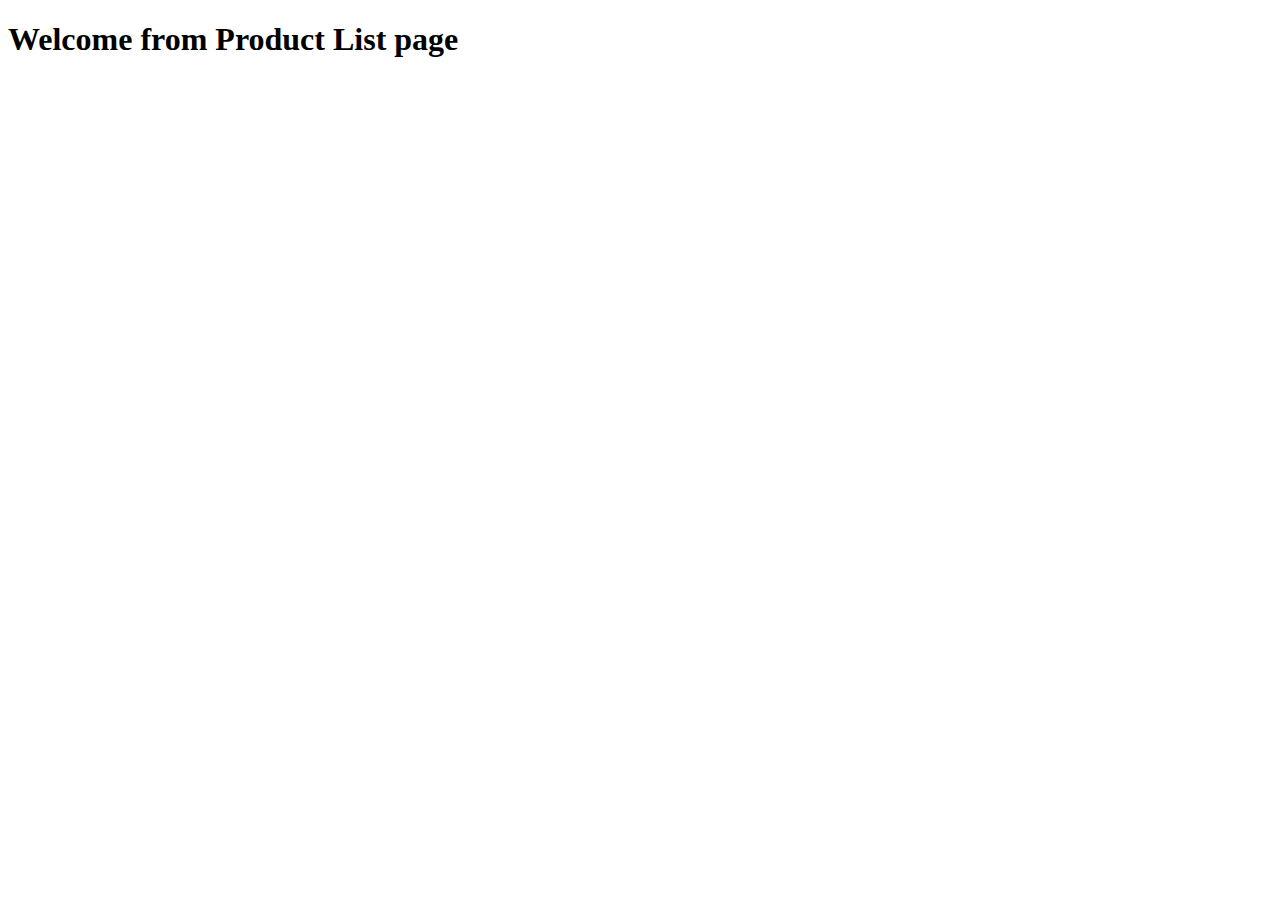
==== productList.html @ 2d3e5a82 "commit19" ====
<!DOCTYPE html>
<html lang="en">
  <head>
    <meta charset="UTF-8" />
    <meta name="viewport" content="width=device-width, initial-scale=1.0" />
    <title>Product List</title>
  </head>
  <body>
    <div>
      <h1>Welcome from Product List page</h1>
    </div>
  </body>
</html>
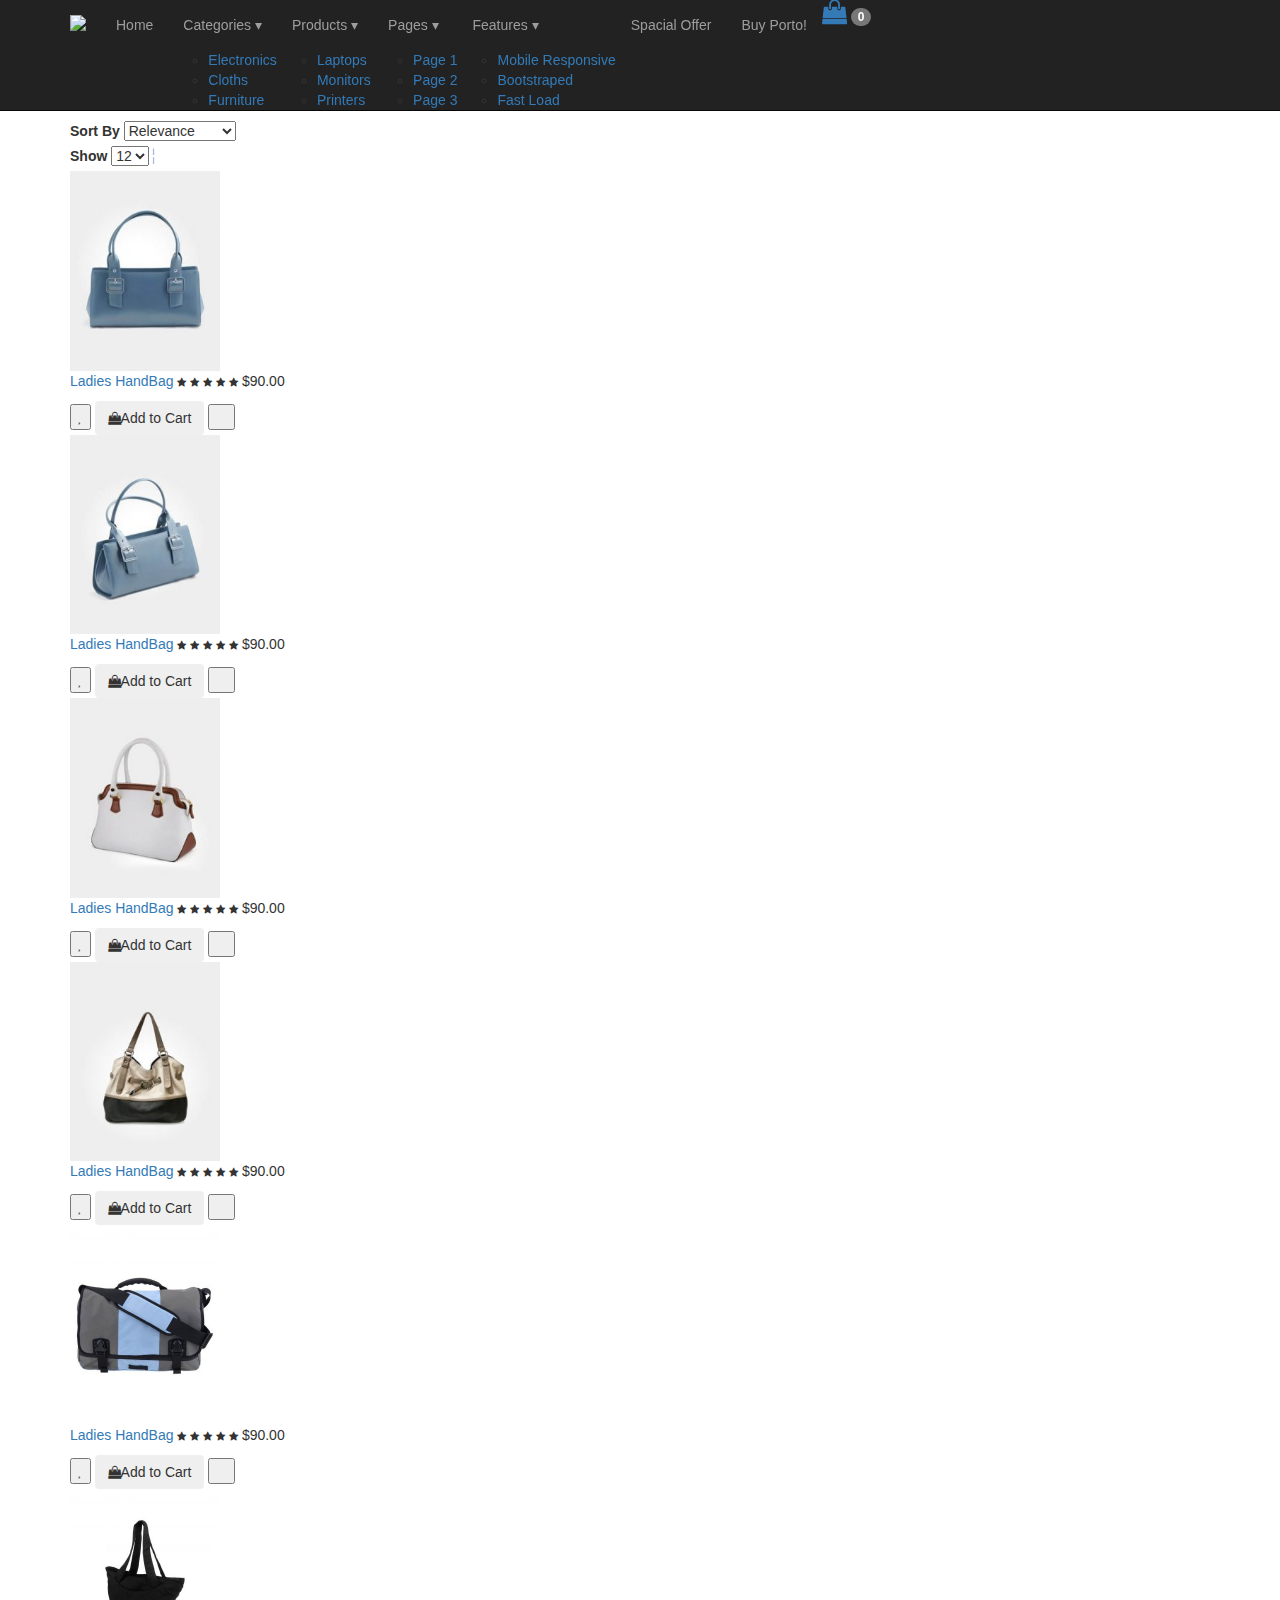
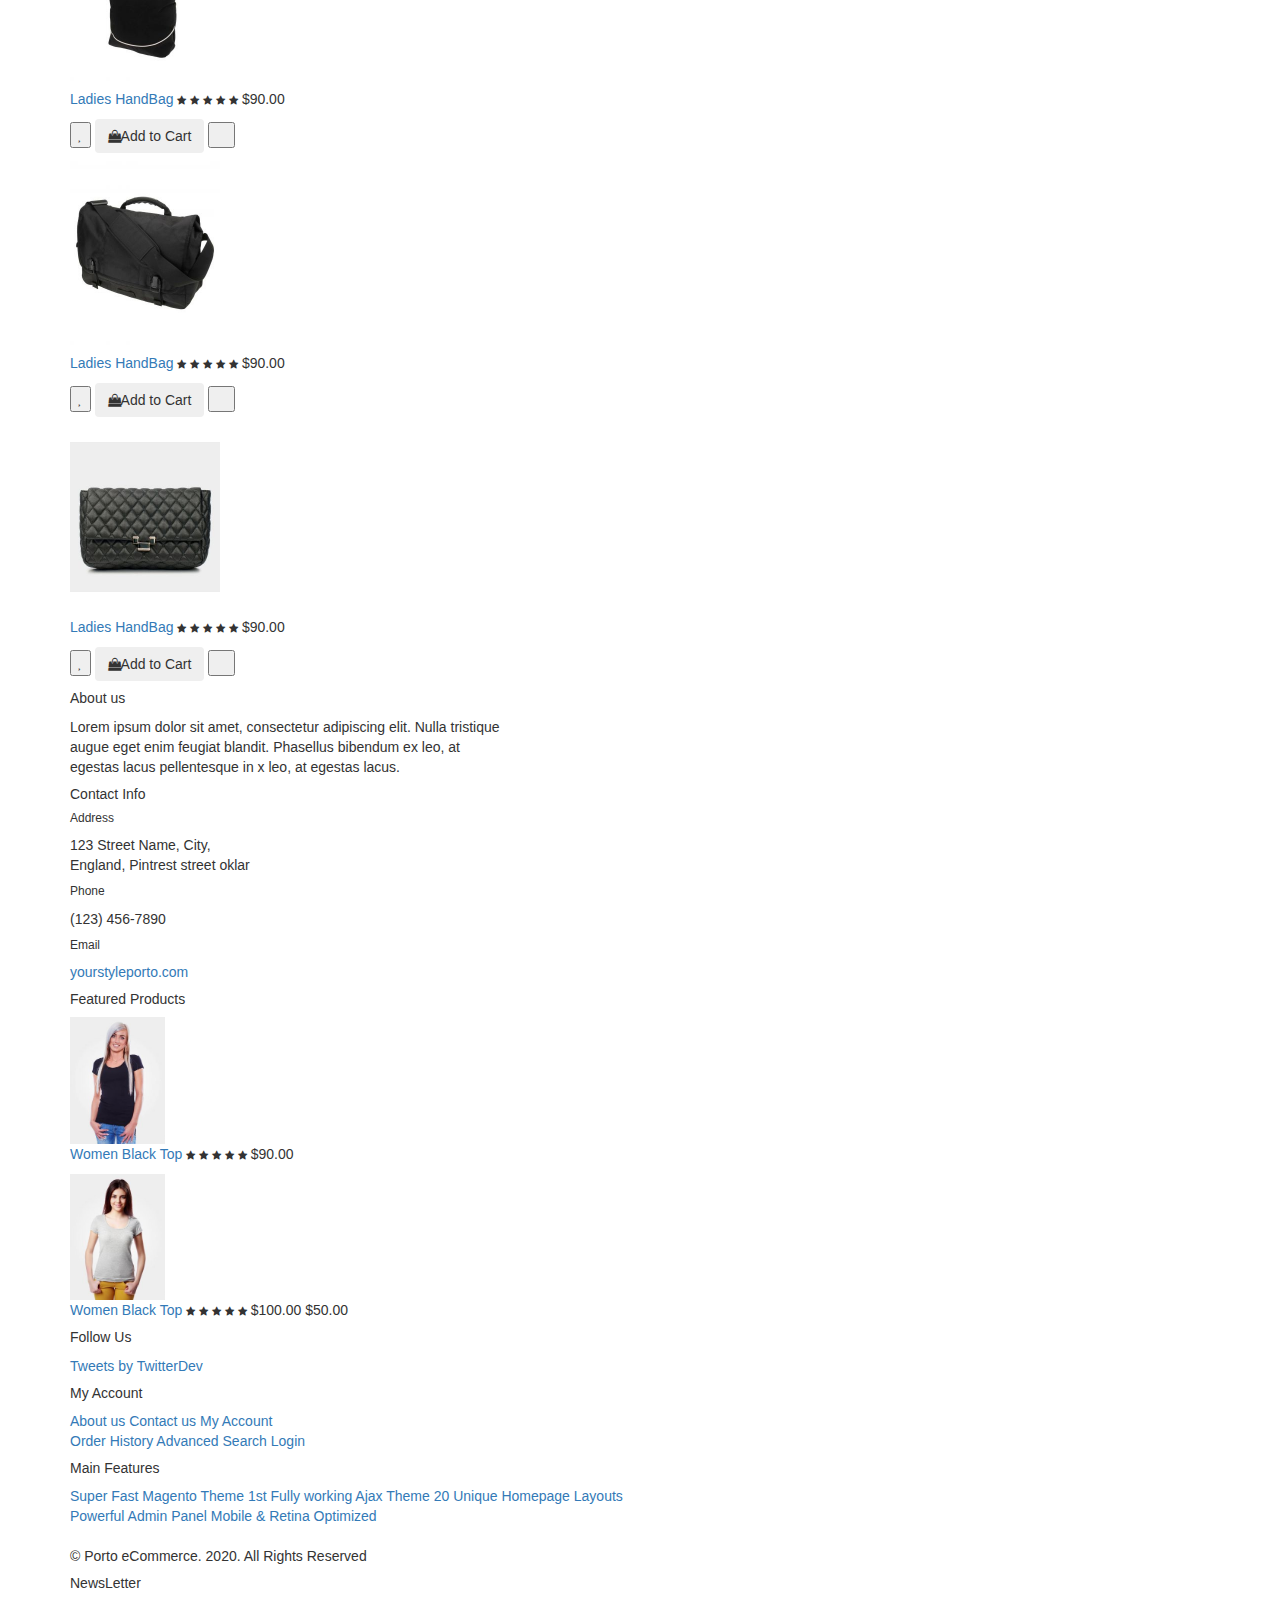
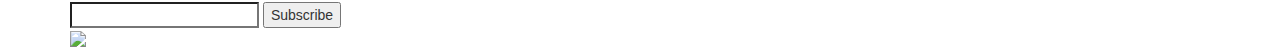
==== commit 37ff063b: "Commit34" ====
--- a/productList.html
+++ b/productList.html
@@ -4,10 +4,532 @@
     <meta charset="UTF-8" />
     <meta name="viewport" content="width=device-width, initial-scale=1.0" />
     <title>Product List</title>
+    <!--JQuery Plugin-->
+    <script src="https://ajax.googleapis.com/ajax/libs/jquery/3.5.1/jquery.min.js"></script>
+    <link
+      rel="stylesheet"
+      href="//code.jquery.com/ui/1.11.4/themes/smoothness/jquery-ui.css"
+    />
+
+    <!--Owl Carousel-->
+    <link
+      rel="stylesheet"
+      href="https://cdnjs.cloudflare.com/ajax/libs/OwlCarousel2/2.3.4/assets/owl.carousel.min.css"
+      integrity="sha512-tS3S5qG0BlhnQROyJXvNjeEM4UpMXHrQfTGmbQ1gKmelCxlSEBUaxhRBj/EFTzpbP4RVSrpEikbmdJobCvhE3g=="
+      crossorigin="anonymous"
+    />
+    <link
+      rel="stylesheet"
+      href="https://cdnjs.cloudflare.com/ajax/libs/OwlCarousel2/2.3.4/assets/owl.theme.default.min.css"
+      integrity="sha512-sMXtMNL1zRzolHYKEujM2AqCLUR9F2C4/05cdbxjjLSRvMQIciEPCQZo++nk7go3BtSuK9kfa/s+a4f4i5pLkw=="
+      crossorigin="anonymous"
+    />
+
+    <!--Carousel Plugin-->
+    <link
+      rel="stylesheet"
+      href="https://maxcdn.bootstrapcdn.com/bootstrap/3.4.1/css/bootstrap.min.css"
+    />
+    <script src="https://ajax.googleapis.com/ajax/libs/jquery/3.5.1/jquery.min.js"></script>
+    <script src="https://maxcdn.bootstrapcdn.com/bootstrap/3.4.1/js/bootstrap.min.js"></script>
+
+    <!--Google Fonts-->
+    <link
+      href="https://fonts.googleapis.com/css?family=Secular One"
+      rel="stylesheet"
+    />
+
+    <!--Fontawesome icons plugin-->
+    <link
+      rel="stylesheet"
+      href="https://cdnjs.cloudflare.com/ajax/libs/font-awesome/4.7.0/css/font-awesome.min.css"
+    />
+    <script src="https://kit.fontawesome.com/a076d05399.js"></script>
+
+    <!--External Stylesheet-->
+    <link rel="stylesheet" href="./CSS/ProductList.css" />
   </head>
   <body>
-    <div>
-      <h1>Welcome from Product List page</h1>
+    <div class="main">
+      <nav class="navbar navbar-inverse navbar-fixed-top">
+        <div class="container">
+          <div class="navbar-header">
+            <button
+              type="button"
+              class="navbar-toggle"
+              data-toggle="collapse"
+              data-target="#myNavbar"
+            >
+              <span class="icon-bar"></span>
+              <span class="icon-bar"></span>
+              <span class="icon-bar"></span>
+            </button>
+            <a class="navbar-brand" href="index.html"
+              ><img src="./Images/Logo2.png" style="height: 25px"
+            /></a>
+          </div>
+          <div class="collapse navbar-collapse" id="myNavbar">
+            <ul class="nav navbar-nav">
+              <li><a href="#">Home</a></li>
+              <li>
+                <a href="#">Categories ▾</a>
+                <ul class="dropdown">
+                  <li><a href="#">Electronics</a></li>
+                  <li><a href="#">Cloths</a></li>
+                  <li><a href="#">Furniture</a></li>
+                </ul>
+              </li>
+              <li>
+                <a href="#">Products ▾</a>
+                <ul class="dropdown">
+                  <li><a href="#">Laptops</a></li>
+                  <li><a href="#">Monitors</a></li>
+                  <li><a href="#">Printers</a></li>
+                </ul>
+              </li>
+              <li>
+                <a href="#">Pages ▾</a>
+                <ul class="dropdown">
+                  <li><a href="#">Page 1</a></li>
+                  <li><a href="#">Page 2</a></li>
+                  <li><a href="#">Page 3</a></li>
+                </ul>
+              </li>
+              <li>
+                <a href="#">Features ▾</a>
+                <ul class="dropdown">
+                  <li><a href="#">Mobile Responsive</a></li>
+                  <li><a href="#">Bootstraped</a></li>
+                  <li><a href="#">Fast Load</a></li>
+                </ul>
+              </li>
+              <li><a href="#">Spacial Offer</a></li>
+              <li><a href="#">Buy Porto!</a></li>
+            </ul>
+            <a href="#" class="notification">
+              <i class="fa fa-shopping-bag" style="font-size: 25px"></i>
+              <span class="badge badge-pill badge-danger">0</span>
+            </a>
+          </div>
+        </div>
+      </nav>
+      <div class="container main-content">
+        <div class="sticky-top filter">
+          <div>
+            <h5>Now Shopping By</h5>
+          </div>
+          <div class="HR"></div>
+          <div>
+            <ul>
+              <li>
+                <a class="collapsed card-link card-header"
+                  >Price <i id="toggle-btn" class="fas fa-angle-down"></i
+                ></a>
+                <div class="slow" id="toggleCollapse">
+                  <input
+                    type="range"
+                    min="1"
+                    max="100"
+                    value="50"
+                    class="slider"
+                    id="myRange"
+                  />
+                </div>
+              </li>
+              <li>
+                <a class="collapsed"
+                  >Color<i id="colorChange" class="fas fa-angle-down"></i
+                ></a>
+                <div class="color" id="toggleCollapse">
+                  <p id="colors">Welcome to the Filter</p>
+                </div>
+              </li>
+            </ul>
+          </div>
+        </div>
+        <div>
+          <div class="heading">
+            <div class="sorting">
+                <form>
+                  <label for="product">Sort By  </label>
+                  <select name="product" id="product">
+                    <option id="value" value="sorting">Product Name</option>
+                    <option id="value" value="sorting">Price</option>
+                    <option id="value" value="sorting" selected="selected">Relevance</option>
+                  </select>
+                  <a href="#"><i class="fas fa-long-arrow-alt-down"></i></a>
+                </form>
+            </div>
+            <div class="size">
+              <form>
+                <label for="product">Show  </label>
+                <select name="product" id="product">
+                  <option value="sorting"selected="selected">12</option>
+                  <option value="sorting">24</option>
+                  <option value="sorting" >32</option>
+                </select>
+                <a href="#" onclick="ReplaceGrid()"><i class="fas fa-th"></i></a>
+                <a href="#" onclick="ReplaceList()"><i class="fas fa-list"></i></a>
+              </form>
+            </div>
+          </div>
+        <div class="product-list">
+          <div class="card" id="item-1">
+            <img
+              src="./Images/New08.jpg"
+              style="width: 150px; height: auto"
+              alt="model"
+            />
+            <p>
+              <a href="#">Ladies HandBag</a>
+              <span class="rating">
+                <i class="fa fa-star" style="font-size: x-small"></i>
+                <i class="fa fa-star" style="font-size: x-small"></i>
+                <i class="fa fa-star" style="font-size: x-small"></i>
+                <i class="fa fa-star" style="font-size: x-small"></i>
+                <i class="fa fa-star" style="font-size: x-small"></i>
+              </span>
+              <span id="price">$90.00</span>
+            </p>
+            <div class="group-btn">
+              <button id="cart01"><i class="far fa-heart"></i></button>
+              <button class="btn">
+                <i class="fa fa-shopping-bag" style="font-size: small"></i>Add
+                to Cart
+              </button>
+              <button id="cart01"><i class="fas fa-signal"></i></button>
+            </div>
+          </div>
+          <div class="card" id="item-2">
+            <img
+              src="./Images/New09.jpg"
+              style="width: 150px; height: auto"
+              alt="model"
+            />
+            <p>
+              <a href="#">Ladies HandBag</a>
+              <span class="rating">
+                <i class="fa fa-star" style="font-size: x-small"></i>
+                <i class="fa fa-star" style="font-size: x-small"></i>
+                <i class="fa fa-star" style="font-size: x-small"></i>
+                <i class="fa fa-star" style="font-size: x-small"></i>
+                <i class="fa fa-star" style="font-size: x-small"></i>
+              </span>
+              <span id="price">$90.00</span>
+            </p>
+            <div class="group-btn">
+              <button id="cart02"><i class="far fa-heart"></i></button>
+              <button class="btn">
+                <i class="fa fa-shopping-bag" style="font-size: small"></i>Add
+                to Cart
+              </button>
+              <button id="cart02"><i class="fas fa-signal"></i></button>
+            </div>
+          </div>
+          <div class="card" id="item-3">
+            <img
+              src="./Images/New12.jpg"
+              style="width: 150px; height: auto"
+              alt="model"
+            />
+            <p>
+              <a href="#">Ladies HandBag</a>
+              <span class="rating">
+                <i class="fa fa-star" style="font-size: x-small"></i>
+                <i class="fa fa-star" style="font-size: x-small"></i>
+                <i class="fa fa-star" style="font-size: x-small"></i>
+                <i class="fa fa-star" style="font-size: x-small"></i>
+                <i class="fa fa-star" style="font-size: x-small"></i>
+              </span>
+              <span id="price">$90.00</span>
+            </p>
+            <div class="group-btn">
+              <button id="cart03"><i class="far fa-heart"></i></button>
+              <button class="btn">
+                <i class="fa fa-shopping-bag" style="font-size: small"></i>Add
+                to Cart
+              </button>
+              <button id="cart03"><i class="fas fa-signal"></i></button>
+            </div>
+          </div>
+          <div class="card" id="item-4">
+            <img
+              src="./Images/New11.jpg"
+              style="width: 150px; height: auto"
+              alt="model"
+            />
+            <p>
+              <a href="#">Ladies HandBag</a>
+              <span class="rating">
+                <i class="fa fa-star" style="font-size: x-small"></i>
+                <i class="fa fa-star" style="font-size: x-small"></i>
+                <i class="fa fa-star" style="font-size: x-small"></i>
+                <i class="fa fa-star" style="font-size: x-small"></i>
+                <i class="fa fa-star" style="font-size: x-small"></i>
+              </span>
+              <span id="price">$90.00</span>
+            </p>
+            <div class="group-btn">
+              <button id="cart04"><i class="far fa-heart"></i></button>
+              <button class="btn">
+                <i class="fa fa-shopping-bag" style="font-size: small"></i>Add
+                to Cart
+              </button>
+              <button id="cart04"><i class="fas fa-signal"></i></button>
+            </div>
+          </div>
+          <div class="card" id="item-5">
+            <img
+              src="./Images/handbag01.jpg"
+              style="width: 150px; height: auto"
+              alt="model"
+            />
+            <p>
+              <a href="#">Ladies HandBag</a>
+              <span class="rating">
+                <i class="fa fa-star" style="font-size: x-small"></i>
+                <i class="fa fa-star" style="font-size: x-small"></i>
+                <i class="fa fa-star" style="font-size: x-small"></i>
+                <i class="fa fa-star" style="font-size: x-small"></i>
+                <i class="fa fa-star" style="font-size: x-small"></i>
+              </span>
+              <span id="price">$90.00</span>
+            </p>
+            <div class="group-btn">
+              <button id="cart05"><i class="far fa-heart"></i></button>
+              <button class="btn">
+                <i class="fa fa-shopping-bag" style="font-size: small"></i>Add
+                to Cart
+              </button>
+              <button id="cart05"><i class="fas fa-signal"></i></button>
+            </div>
+          </div>
+          <div class="card" id="item-6">
+            <img
+              src="./Images/handbag02.jpg"
+              style="width: 150px; height: auto"
+              alt="model"
+            />
+            <p>
+              <a href="#">Ladies HandBag</a>
+              <span class="rating">
+                <i class="fa fa-star" style="font-size: x-small"></i>
+                <i class="fa fa-star" style="font-size: x-small"></i>
+                <i class="fa fa-star" style="font-size: x-small"></i>
+                <i class="fa fa-star" style="font-size: x-small"></i>
+                <i class="fa fa-star" style="font-size: x-small"></i>
+              </span>
+              <span id="price">$90.00</span>
+            </p>
+            <div class="group-btn">
+              <button id="cart06"><i class="far fa-heart"></i></button>
+              <button class="btn">
+                <i class="fa fa-shopping-bag" style="font-size: small"></i>Add
+                to Cart
+              </button>
+              <button id="cart06"><i class="fas fa-signal"></i></button>
+            </div>
+          </div>
+          <div class="card" id="item-7">
+            <img
+              src="./Images/handbag03.jpg"
+              style="width: 150px; height: auto"
+              alt="model"
+            />
+            <p>
+              <a href="#">Ladies HandBag</a>
+              <span class="rating">
+                <i class="fa fa-star" style="font-size: x-small"></i>
+                <i class="fa fa-star" style="font-size: x-small"></i>
+                <i class="fa fa-star" style="font-size: x-small"></i>
+                <i class="fa fa-star" style="font-size: x-small"></i>
+                <i class="fa fa-star" style="font-size: x-small"></i>
+              </span>
+              <span id="price">$90.00</span>
+            </p>
+            <div class="group-btn">
+              <button id="cart07"><i class="far fa-heart"></i></button>
+              <button class="btn">
+                <i class="fa fa-shopping-bag" style="font-size: small"></i>Add
+                to Cart
+              </button>
+              <button id="cart07"><i class="fas fa-signal"></i></button>
+            </div>
+          </div>
+          <div class="card" id="item-8">
+            <img
+              src="./Images/handbag04.jpg"
+              style="width: 150px; height: auto"
+              alt="model"
+            />
+            <p>
+              <a href="#">Ladies HandBag</a>
+              <span class="rating">
+                <i class="fa fa-star" style="font-size: x-small"></i>
+                <i class="fa fa-star" style="font-size: x-small"></i>
+                <i class="fa fa-star" style="font-size: x-small"></i>
+                <i class="fa fa-star" style="font-size: x-small"></i>
+                <i class="fa fa-star" style="font-size: x-small"></i>
+              </span>
+              <span id="price">$90.00</span>
+            </p>
+            <div class="group-btn">
+              <button id="cart08"><i class="far fa-heart"></i></button>
+              <button class="btn">
+                <i class="fa fa-shopping-bag" style="font-size: small"></i>Add
+                to Cart
+              </button>
+              <button id="cart08"><i class="fas fa-signal"></i></button>
+            </div>
+          </div>
+        </div>
+        <div class="HR"></div>
+      </div>
+      </div>
+        <div class="footer">
+          <div class="container">
+            <div class="footer-body">
+              <div class="body">
+                <h5>About us</h5>
+                <p>
+                  Lorem ipsum dolor sit amet, consectetur adipiscing elit. Nulla
+                  tristique<br />
+                  augue eget enim feugiat blandit. Phasellus bibendum ex leo,
+                  at<br />
+                  egestas lacus pellentesque in x leo, at egestas lacus.
+                </p>
+                <div class="contact">
+                  <div>
+                    <h5>Contact Info</h5>
+                    <h6>Address</h6>
+                    <span>
+                      123 Street Name, City,<br />
+                      England, Pintrest street oklar
+                    </span>
+                  </div>
+                  <div>
+                    <h6>Phone</h6>
+                    <span>(123) 456-7890</span>
+                    <h6>Email</h6>
+                    <a href="mailto:someone@example.com">yourstyleporto.com</a>
+                  </div>
+                </div>
+              </div>
+              <div class="featured-product">
+                <h5>Featured Products</h5>
+                <div class="product1">
+                  <img
+                    src="./Images/product-01.jpg"
+                    width="95"
+                    height="auto"
+                    alt="product"
+                  />
+                  <p>
+                    <a href="#">Women Black Top</a>
+                    <span class="rating">
+                      <i class="fa fa-star" style="font-size: x-small"></i>
+                      <i class="fa fa-star" style="font-size: x-small"></i>
+                      <i class="fa fa-star" style="font-size: x-small"></i>
+                      <i class="fa fa-star" style="font-size: x-small"></i>
+                      <i class="fa fa-star" style="font-size: x-small"></i>
+                    </span>
+                    <span>$90.00</span>
+                  </p>
+                </div>
+                <div class="product2">
+                  <img
+                    src="./Images/product-02.jpg"
+                    width="95"
+                    height="auto"
+                    alt="product"
+                  />
+                  <p>
+                    <a href="#">Women Black Top</a>
+                    <span class="rating">
+                      <i class="fa fa-star" style="font-size: x-small"></i>
+                      <i class="fa fa-star" style="font-size: x-small"></i>
+                      <i class="fa fa-star" style="font-size: x-small"></i>
+                      <i class="fa fa-star" style="font-size: x-small"></i>
+                      <i class="fa fa-star" style="font-size: x-small"></i>
+                    </span>
+                    <span id="offer">$100.00</span>
+                    <span>$50.00</span>
+                  </p>
+                </div>
+              </div>
+              <div class="Follow">
+                <h5>Follow Us</h5>
+                <a
+                  class="twitter-timeline"
+                  data-width="300"
+                  data-height="200"
+                  data-dnt="true"
+                  data-theme="dark"
+                  href="https://twitter.com/TwitterDev?ref_src=twsrc%5Etfw"
+                  >Tweets by TwitterDev</a
+                >
+              </div>
+            </div>
+            <div class="HR"></div>
+            <div class="footer-bottom">
+              <div class="Account">
+                <div>
+                  <h5>My Account</h5>
+                  <a href="#">About us</a>
+                  <a href="#">Contact us</a>
+                  <a href="#">My Account</a>
+                </div>
+                <div class="sec">
+                  <a href="#">Order History</a>
+                  <a href="#">Advanced Search</a>
+                  <a href="#">Login</a>
+                </div>
+              </div>
+              <div class="feature">
+                <div>
+                  <h5>Main Features</h5>
+                  <a href="#">Super Fast Magento Theme</a>
+                  <a href="#">1st Fully working Ajax Theme</a>
+                  <a href="#">20 Unique Homepage Layouts</a>
+                </div>
+                <div id="sec">
+                  <a href="#">Powerful Admin Panel</a>
+                  <a href="#">Mobile & Retina Optimized</a>
+                </div>
+              </div>
+              <div class="social">
+                <a href="www.facebook.com"><i class="fab fa-facebook-f"></i></a>
+                <a href="www.twitter.com"><i class="fab fa-twitter"></i></a>
+                <a href="www.linkedin.com"><i class="fab fa-linkedin"></i></a>
+              </div>
+            </div>
+            <div class="HR"></div>
+            <div id="footer">
+              <div>
+                <p>&copy; Porto eCommerce. 2020. All Rights Reserved</p>
+              </div>
+              <div class="subscribe">
+                <h5>NewsLetter</h5>
+                <div>
+                  <input type="search" required />
+                  <button>Subscribe</button>
+                </div>
+              </div>
+              <div id="payment">
+                <img src="./Images/Payment.png" />
+              </div>
+            </div>
+          </div>
+        </div>
+      </div>
+
+      <!--External JavaScript-->
+      <script src="./JavaScript/productList.js"></script>
+      <script
+        async
+        src="https://platform.twitter.com/widgets.js"
+        charset="utf-8"
+      ></script>
     </div>
   </body>
 </html>
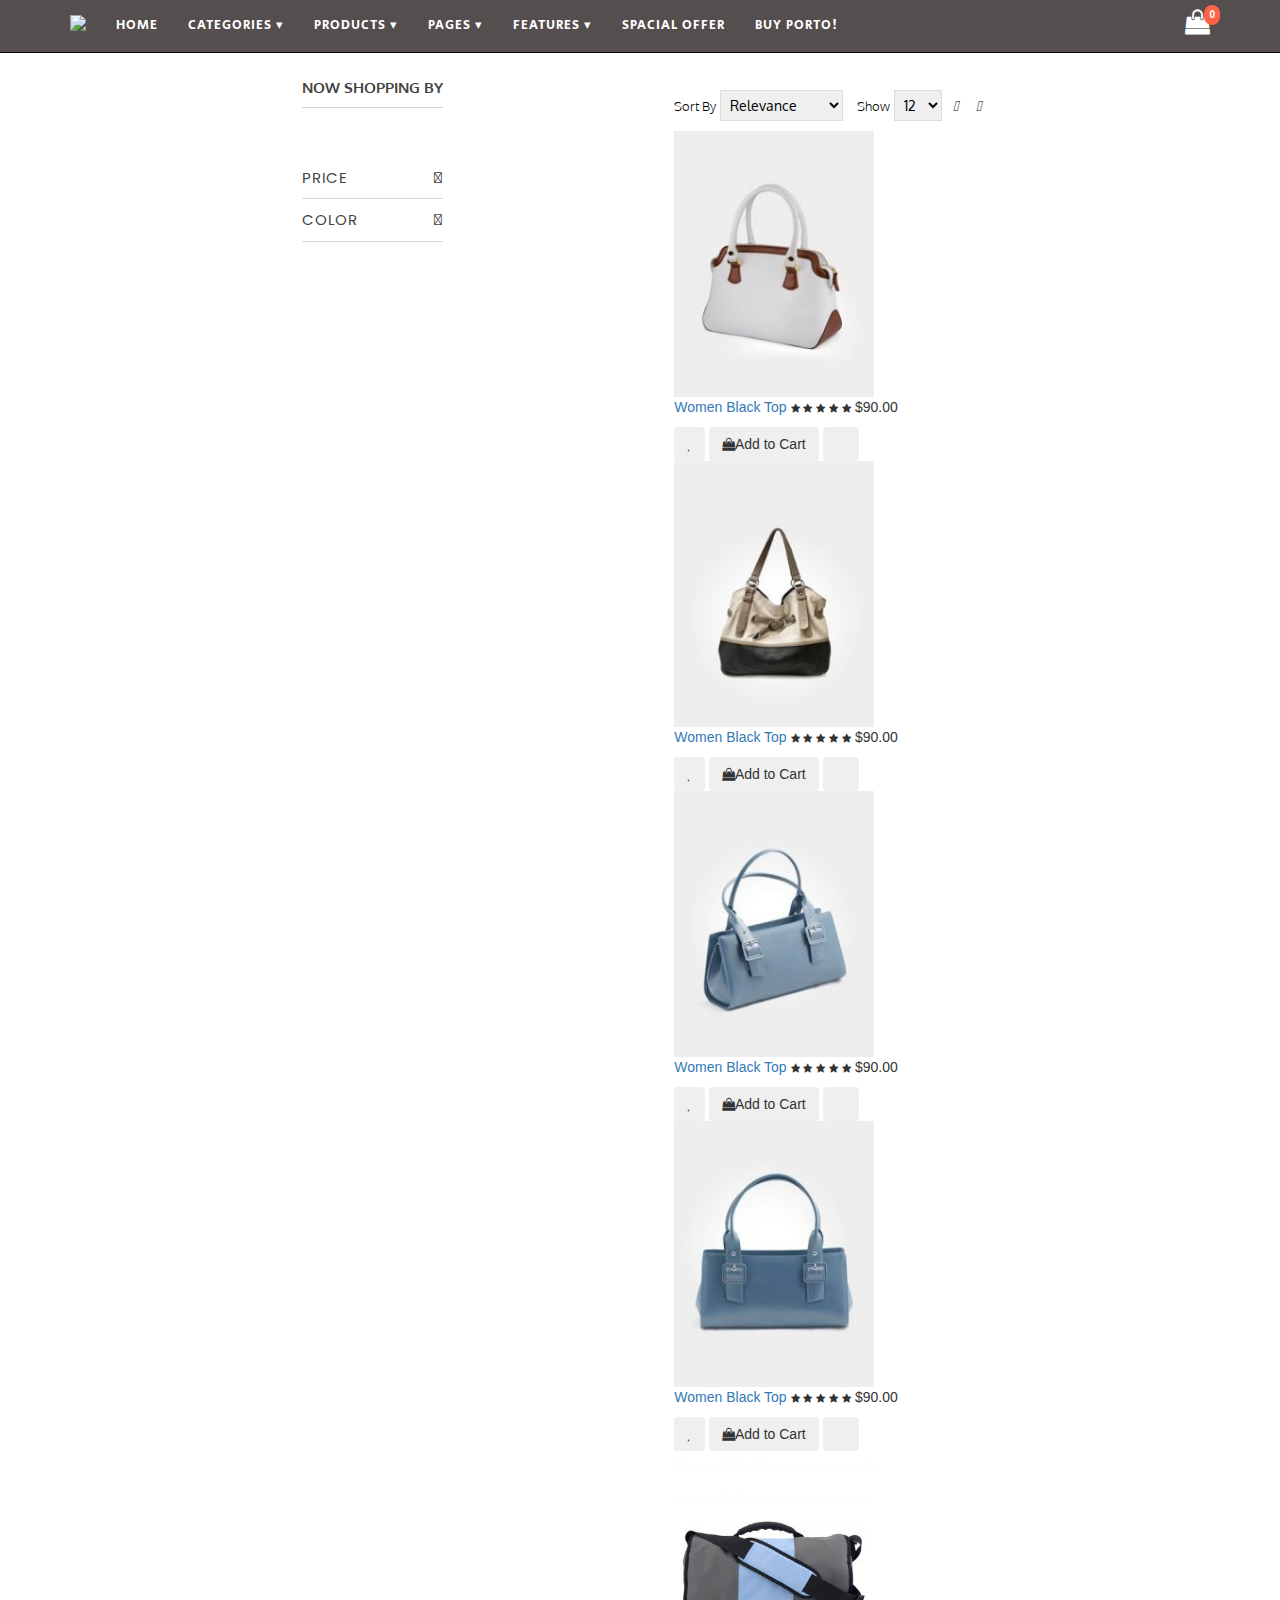
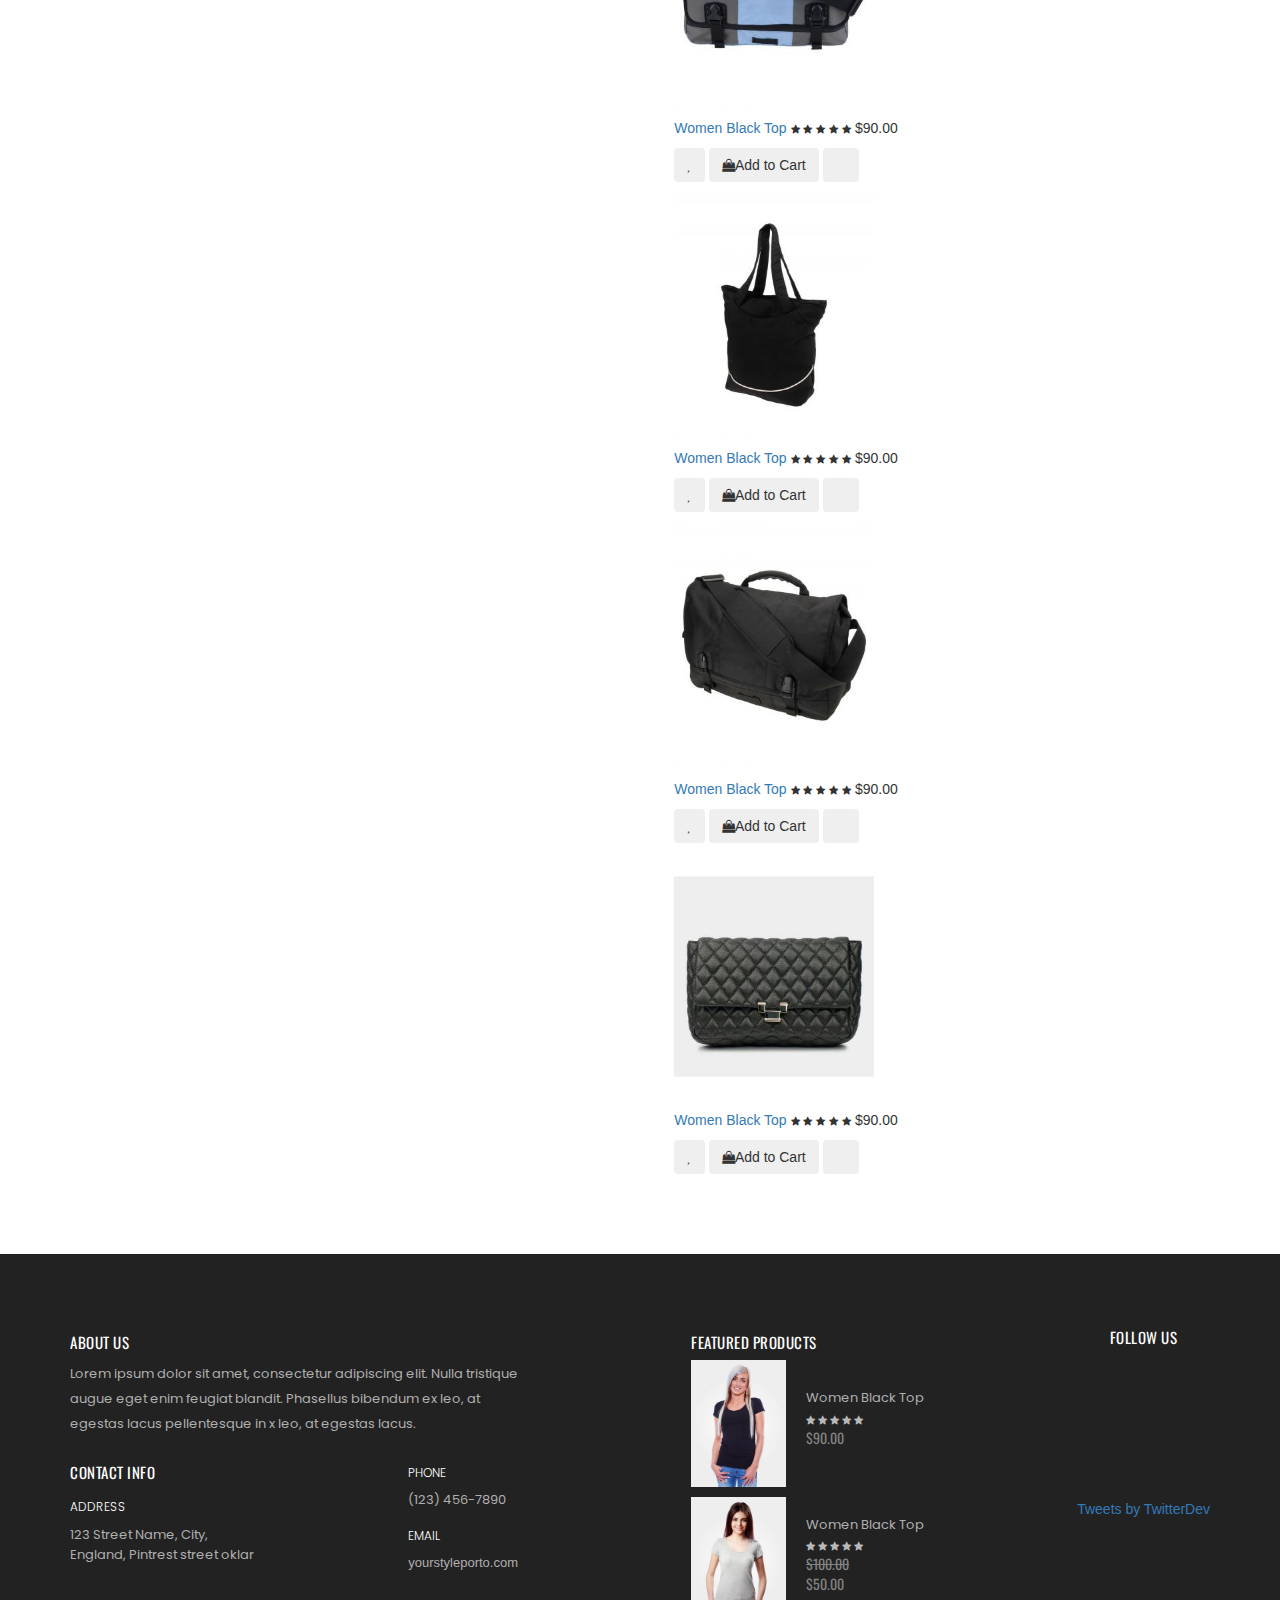
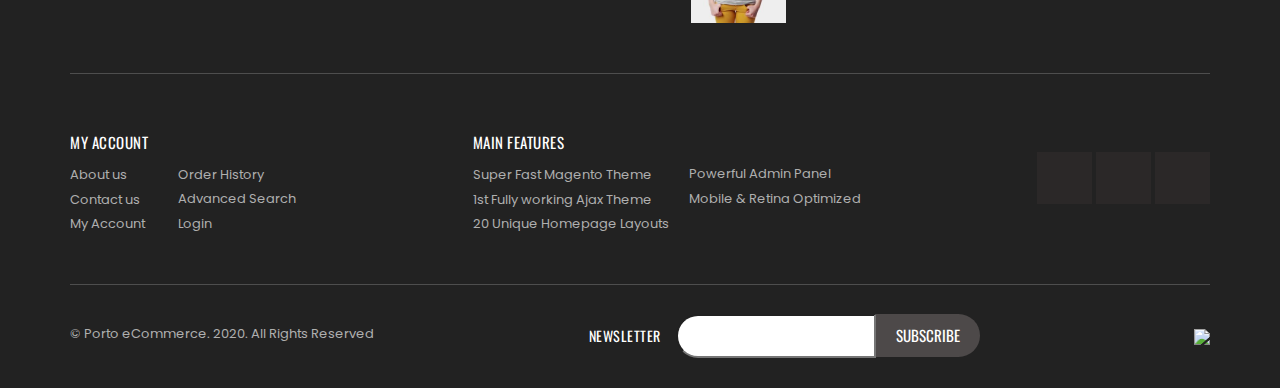
==== commit e3a260e1: "Commit44" ====
--- a/productList.html
+++ b/productList.html
@@ -10,7 +10,6 @@
       rel="stylesheet"
       href="//code.jquery.com/ui/1.11.4/themes/smoothness/jquery-ui.css"
     />
-
     <!--Owl Carousel-->
     <link
       rel="stylesheet"
@@ -90,9 +89,9 @@
               <li>
                 <a href="#">Pages ▾</a>
                 <ul class="dropdown">
-                  <li><a href="#">Page 1</a></li>
-                  <li><a href="#">Page 2</a></li>
-                  <li><a href="#">Page 3</a></li>
+                  <li><a href="index.html">Page 1</a></li>
+                  <li><a href="productPage.html">Page 2</a></li>
+                  <li><a href="productList.html">Page 3</a></li>
                 </ul>
               </li>
               <li>
@@ -122,414 +121,462 @@
           <div>
             <ul>
               <li>
-                <a class="collapsed card-link card-header"
+                <a
+                  class="collapsed collection"
+                  data-toggle="collapse"
+                  data-target="#collapseOne"
                   >Price <i id="toggle-btn" class="fas fa-angle-down"></i
                 ></a>
-                <div class="slow" id="toggleCollapse">
+                <div
+                  id="collapseOne"
+                  class="collapse"
+                  data-parent="#accordion"
+                  data-role="rangeslider"
+                >
                   <input
                     type="range"
-                    min="1"
+                    name="range-1a"
+                    id="range-1a"
+                    min="0"
                     max="100"
-                    value="50"
-                    class="slider"
-                    id="myRange"
+                    value="40"
+                    data-popup-enabled="true"
+                    data-show-value="true"
                   />
                 </div>
               </li>
               <li>
-                <a class="collapsed"
-                  >Color<i id="colorChange" class="fas fa-angle-down"></i
-                ></a>
-                <div class="color" id="toggleCollapse">
+                <a
+                  class="collapsed collection"
+                  data-toggle="collapse"
+                  data-target="#collapseTwo"
+                >
+                  Color <i id="colorChange" class="fas fa-angle-down"></i>
+                </a>
+                <div id="collapseTwo" class="collapse" data-parent="#accordion">
                   <p id="colors">Welcome to the Filter</p>
                 </div>
               </li>
             </ul>
           </div>
         </div>
-        <div>
+        <div class="product_list">
           <div class="heading">
             <div class="sorting">
-                <form>
-                  <label for="product">Sort By  </label>
-                  <select name="product" id="product">
-                    <option id="value" value="sorting">Product Name</option>
-                    <option id="value" value="sorting">Price</option>
-                    <option id="value" value="sorting" selected="selected">Relevance</option>
-                  </select>
-                  <a href="#"><i class="fas fa-long-arrow-alt-down"></i></a>
-                </form>
+              <form>
+                <label for="product">Sort By </label>
+                <select name="product" id="product">
+                  <option id="value" value="sorting">Product Name</option>
+                  <option id="value" value="sorting">Price</option>
+                  <option id="value" value="sorting" selected="selected">
+                    Relevance
+                  </option>
+                </select>
+                <a href="#"><i class="fas fa-long-arrow-alt-down"></i></a>
+              </form>
             </div>
             <div class="size">
               <form>
-                <label for="product">Show  </label>
+                <label for="product">Show </label>
                 <select name="product" id="product">
-                  <option value="sorting"selected="selected">12</option>
+                  <option value="sorting" selected="selected">12</option>
                   <option value="sorting">24</option>
-                  <option value="sorting" >32</option>
+                  <option value="sorting">32</option>
                 </select>
-                <a href="#" onclick="ReplaceGrid()"><i class="fas fa-th"></i></a>
-                <a href="#" onclick="ReplaceList()"><i class="fas fa-list"></i></a>
+                <a href="#" onclick="ReplaceGrid()"
+                  ><i class="fas fa-th"></i
+                ></a>
+                <a href="#" onclick="ReplaceList()"
+                  ><i class="fas fa-list"></i
+                ></a>
               </form>
             </div>
           </div>
-        <div class="product-list">
           <div class="card" id="item-1">
             <img
+              src="./Images/New12.jpg"
+              style="width: 200px; height: auto"
+              alt="model"
+            />
+            <p>
+              <a href="productPage.html">Women Black Top</a>
+              <span class="rating">
+                <i class="fa fa-star" style="font-size: x-small"></i>
+                <i class="fa fa-star" style="font-size: x-small"></i>
+                <i class="fa fa-star" style="font-size: x-small"></i>
+                <i class="fa fa-star" style="font-size: x-small"></i>
+                <i class="fa fa-star" style="font-size: x-small"></i>
+              </span>
+              <span id="price">$90.00</span>
+            </p>
+            <div class="group-btn">
+              <button class="btn" id="cart01">
+                <i class="far fa-heart"></i>
+              </button>
+              <button id="btn" class="btn">
+                <i class="fa fa-shopping-bag" style="font-size: small"></i>Add
+                to Cart
+              </button>
+              <button class="btn" id="cart01">
+                <i class="fas fa-signal"></i>
+              </button>
+            </div>
+          </div>
+          <div class="card" id="item-2">
+            <img
+              src="./Images/New11.jpg"
+              style="width: 200px; height: auto"
+              alt="model"
+            />
+            <p>
+              <a href="productPage.html">Women Black Top</a>
+              <span class="rating">
+                <i class="fa fa-star" style="font-size: x-small"></i>
+                <i class="fa fa-star" style="font-size: x-small"></i>
+                <i class="fa fa-star" style="font-size: x-small"></i>
+                <i class="fa fa-star" style="font-size: x-small"></i>
+                <i class="fa fa-star" style="font-size: x-small"></i>
+              </span>
+              <span id="price">$90.00</span>
+            </p>
+            <div class="group-btn">
+              <button class="btn" id="cart02">
+                <i class="far fa-heart"></i>
+              </button>
+              <button id="btn" class="btn">
+                <i class="fa fa-shopping-bag" style="font-size: small"></i>Add
+                to Cart
+              </button>
+              <button class="btn" id="cart02">
+                <i class="fas fa-signal"></i>
+              </button>
+            </div>
+          </div>
+          <div class="card" id="item-3">
+            <img
+              src="./Images/New09.jpg"
+              style="width: 200px; height: auto"
+              alt="model"
+            />
+            <p>
+              <a href="productPage.html">Women Black Top</a>
+              <span class="rating">
+                <i class="fa fa-star" style="font-size: x-small"></i>
+                <i class="fa fa-star" style="font-size: x-small"></i>
+                <i class="fa fa-star" style="font-size: x-small"></i>
+                <i class="fa fa-star" style="font-size: x-small"></i>
+                <i class="fa fa-star" style="font-size: x-small"></i>
+              </span>
+              <span id="price">$90.00</span>
+            </p>
+            <div class="group-btn">
+              <button class="btn" id="cart03">
+                <i class="far fa-heart"></i>
+              </button>
+              <button id="btn" class="btn">
+                <i class="fa fa-shopping-bag" style="font-size: small"></i>Add
+                to Cart
+              </button>
+              <button class="btn" id="cart03">
+                <i class="fas fa-signal"></i>
+              </button>
+            </div>
+          </div>
+          <div class="card" id="item-4">
+            <img
               src="./Images/New08.jpg"
-              style="width: 150px; height: auto"
-              alt="model"
-            />
-            <p>
-              <a href="#">Ladies HandBag</a>
-              <span class="rating">
-                <i class="fa fa-star" style="font-size: x-small"></i>
-                <i class="fa fa-star" style="font-size: x-small"></i>
-                <i class="fa fa-star" style="font-size: x-small"></i>
-                <i class="fa fa-star" style="font-size: x-small"></i>
-                <i class="fa fa-star" style="font-size: x-small"></i>
-              </span>
-              <span id="price">$90.00</span>
-            </p>
-            <div class="group-btn">
-              <button id="cart01"><i class="far fa-heart"></i></button>
-              <button class="btn">
-                <i class="fa fa-shopping-bag" style="font-size: small"></i>Add
-                to Cart
-              </button>
-              <button id="cart01"><i class="fas fa-signal"></i></button>
-            </div>
-          </div>
-          <div class="card" id="item-2">
-            <img
-              src="./Images/New09.jpg"
-              style="width: 150px; height: auto"
-              alt="model"
-            />
-            <p>
-              <a href="#">Ladies HandBag</a>
-              <span class="rating">
-                <i class="fa fa-star" style="font-size: x-small"></i>
-                <i class="fa fa-star" style="font-size: x-small"></i>
-                <i class="fa fa-star" style="font-size: x-small"></i>
-                <i class="fa fa-star" style="font-size: x-small"></i>
-                <i class="fa fa-star" style="font-size: x-small"></i>
-              </span>
-              <span id="price">$90.00</span>
-            </p>
-            <div class="group-btn">
-              <button id="cart02"><i class="far fa-heart"></i></button>
-              <button class="btn">
-                <i class="fa fa-shopping-bag" style="font-size: small"></i>Add
-                to Cart
-              </button>
-              <button id="cart02"><i class="fas fa-signal"></i></button>
-            </div>
-          </div>
-          <div class="card" id="item-3">
-            <img
-              src="./Images/New12.jpg"
-              style="width: 150px; height: auto"
-              alt="model"
-            />
-            <p>
-              <a href="#">Ladies HandBag</a>
-              <span class="rating">
-                <i class="fa fa-star" style="font-size: x-small"></i>
-                <i class="fa fa-star" style="font-size: x-small"></i>
-                <i class="fa fa-star" style="font-size: x-small"></i>
-                <i class="fa fa-star" style="font-size: x-small"></i>
-                <i class="fa fa-star" style="font-size: x-small"></i>
-              </span>
-              <span id="price">$90.00</span>
-            </p>
-            <div class="group-btn">
-              <button id="cart03"><i class="far fa-heart"></i></button>
-              <button class="btn">
-                <i class="fa fa-shopping-bag" style="font-size: small"></i>Add
-                to Cart
-              </button>
-              <button id="cart03"><i class="fas fa-signal"></i></button>
-            </div>
-          </div>
-          <div class="card" id="item-4">
-            <img
-              src="./Images/New11.jpg"
-              style="width: 150px; height: auto"
-              alt="model"
-            />
-            <p>
-              <a href="#">Ladies HandBag</a>
-              <span class="rating">
-                <i class="fa fa-star" style="font-size: x-small"></i>
-                <i class="fa fa-star" style="font-size: x-small"></i>
-                <i class="fa fa-star" style="font-size: x-small"></i>
-                <i class="fa fa-star" style="font-size: x-small"></i>
-                <i class="fa fa-star" style="font-size: x-small"></i>
-              </span>
-              <span id="price">$90.00</span>
-            </p>
-            <div class="group-btn">
-              <button id="cart04"><i class="far fa-heart"></i></button>
-              <button class="btn">
-                <i class="fa fa-shopping-bag" style="font-size: small"></i>Add
-                to Cart
-              </button>
-              <button id="cart04"><i class="fas fa-signal"></i></button>
+              style="width: 200px; height: auto"
+              alt="model"
+            />
+            <p>
+              <a href="productPage.html">Women Black Top</a>
+              <span class="rating">
+                <i class="fa fa-star" style="font-size: x-small"></i>
+                <i class="fa fa-star" style="font-size: x-small"></i>
+                <i class="fa fa-star" style="font-size: x-small"></i>
+                <i class="fa fa-star" style="font-size: x-small"></i>
+                <i class="fa fa-star" style="font-size: x-small"></i>
+              </span>
+              <span id="price">$90.00</span>
+            </p>
+            <div class="group-btn">
+              <button class="btn" id="cart04">
+                <i class="far fa-heart"></i>
+              </button>
+              <button id="btn" class="btn">
+                <i class="fa fa-shopping-bag" style="font-size: small"></i>Add
+                to Cart
+              </button>
+              <button class="btn" id="cart04">
+                <i class="fas fa-signal"></i>
+              </button>
             </div>
           </div>
           <div class="card" id="item-5">
             <img
               src="./Images/handbag01.jpg"
-              style="width: 150px; height: auto"
-              alt="model"
-            />
-            <p>
-              <a href="#">Ladies HandBag</a>
-              <span class="rating">
-                <i class="fa fa-star" style="font-size: x-small"></i>
-                <i class="fa fa-star" style="font-size: x-small"></i>
-                <i class="fa fa-star" style="font-size: x-small"></i>
-                <i class="fa fa-star" style="font-size: x-small"></i>
-                <i class="fa fa-star" style="font-size: x-small"></i>
-              </span>
-              <span id="price">$90.00</span>
-            </p>
-            <div class="group-btn">
-              <button id="cart05"><i class="far fa-heart"></i></button>
-              <button class="btn">
-                <i class="fa fa-shopping-bag" style="font-size: small"></i>Add
-                to Cart
-              </button>
-              <button id="cart05"><i class="fas fa-signal"></i></button>
+              style="width: 200px; height: auto"
+              alt="model"
+            />
+            <p>
+              <a href="productPage.html">Women Black Top</a>
+              <span class="rating">
+                <i class="fa fa-star" style="font-size: x-small"></i>
+                <i class="fa fa-star" style="font-size: x-small"></i>
+                <i class="fa fa-star" style="font-size: x-small"></i>
+                <i class="fa fa-star" style="font-size: x-small"></i>
+                <i class="fa fa-star" style="font-size: x-small"></i>
+              </span>
+              <span id="price">$90.00</span>
+            </p>
+            <div class="group-btn">
+              <button class="btn" id="cart05">
+                <i class="far fa-heart"></i>
+              </button>
+              <button id="btn" class="btn">
+                <i class="fa fa-shopping-bag" style="font-size: small"></i>Add
+                to Cart
+              </button>
+              <button class="btn" id="cart05">
+                <i class="fas fa-signal"></i>
+              </button>
             </div>
           </div>
           <div class="card" id="item-6">
             <img
               src="./Images/handbag02.jpg"
-              style="width: 150px; height: auto"
-              alt="model"
-            />
-            <p>
-              <a href="#">Ladies HandBag</a>
-              <span class="rating">
-                <i class="fa fa-star" style="font-size: x-small"></i>
-                <i class="fa fa-star" style="font-size: x-small"></i>
-                <i class="fa fa-star" style="font-size: x-small"></i>
-                <i class="fa fa-star" style="font-size: x-small"></i>
-                <i class="fa fa-star" style="font-size: x-small"></i>
-              </span>
-              <span id="price">$90.00</span>
-            </p>
-            <div class="group-btn">
-              <button id="cart06"><i class="far fa-heart"></i></button>
-              <button class="btn">
-                <i class="fa fa-shopping-bag" style="font-size: small"></i>Add
-                to Cart
-              </button>
-              <button id="cart06"><i class="fas fa-signal"></i></button>
+              style="width: 200px; height: auto"
+              alt="model"
+            />
+            <p>
+              <a href="productPage.html">Women Black Top</a>
+              <span class="rating">
+                <i class="fa fa-star" style="font-size: x-small"></i>
+                <i class="fa fa-star" style="font-size: x-small"></i>
+                <i class="fa fa-star" style="font-size: x-small"></i>
+                <i class="fa fa-star" style="font-size: x-small"></i>
+                <i class="fa fa-star" style="font-size: x-small"></i>
+              </span>
+              <span id="price">$90.00</span>
+            </p>
+            <div class="group-btn">
+              <button class="btn" id="cart06">
+                <i class="far fa-heart"></i>
+              </button>
+              <button id="btn" class="btn">
+                <i class="fa fa-shopping-bag" style="font-size: small"></i>Add
+                to Cart
+              </button>
+              <button class="btn" id="cart06">
+                <i class="fas fa-signal"></i>
+              </button>
             </div>
           </div>
           <div class="card" id="item-7">
             <img
               src="./Images/handbag03.jpg"
-              style="width: 150px; height: auto"
-              alt="model"
-            />
-            <p>
-              <a href="#">Ladies HandBag</a>
-              <span class="rating">
-                <i class="fa fa-star" style="font-size: x-small"></i>
-                <i class="fa fa-star" style="font-size: x-small"></i>
-                <i class="fa fa-star" style="font-size: x-small"></i>
-                <i class="fa fa-star" style="font-size: x-small"></i>
-                <i class="fa fa-star" style="font-size: x-small"></i>
-              </span>
-              <span id="price">$90.00</span>
-            </p>
-            <div class="group-btn">
-              <button id="cart07"><i class="far fa-heart"></i></button>
-              <button class="btn">
-                <i class="fa fa-shopping-bag" style="font-size: small"></i>Add
-                to Cart
-              </button>
-              <button id="cart07"><i class="fas fa-signal"></i></button>
+              style="width: 200px; height: auto"
+              alt="model"
+            />
+            <p>
+              <a href="productPage.html">Women Black Top</a>
+              <span class="rating">
+                <i class="fa fa-star" style="font-size: x-small"></i>
+                <i class="fa fa-star" style="font-size: x-small"></i>
+                <i class="fa fa-star" style="font-size: x-small"></i>
+                <i class="fa fa-star" style="font-size: x-small"></i>
+                <i class="fa fa-star" style="font-size: x-small"></i>
+              </span>
+              <span id="price">$90.00</span>
+            </p>
+            <div class="group-btn">
+              <button class="btn" id="cart07">
+                <i class="far fa-heart"></i>
+              </button>
+              <button id="btn" class="btn">
+                <i class="fa fa-shopping-bag" style="font-size: small"></i>Add
+                to Cart
+              </button>
+              <button class="btn" id="cart07">
+                <i class="fas fa-signal"></i>
+              </button>
             </div>
           </div>
           <div class="card" id="item-8">
             <img
               src="./Images/handbag04.jpg"
-              style="width: 150px; height: auto"
-              alt="model"
-            />
-            <p>
-              <a href="#">Ladies HandBag</a>
-              <span class="rating">
-                <i class="fa fa-star" style="font-size: x-small"></i>
-                <i class="fa fa-star" style="font-size: x-small"></i>
-                <i class="fa fa-star" style="font-size: x-small"></i>
-                <i class="fa fa-star" style="font-size: x-small"></i>
-                <i class="fa fa-star" style="font-size: x-small"></i>
-              </span>
-              <span id="price">$90.00</span>
-            </p>
-            <div class="group-btn">
-              <button id="cart08"><i class="far fa-heart"></i></button>
-              <button class="btn">
-                <i class="fa fa-shopping-bag" style="font-size: small"></i>Add
-                to Cart
-              </button>
-              <button id="cart08"><i class="fas fa-signal"></i></button>
-            </div>
-          </div>
-        </div>
-        <div class="HR"></div>
-      </div>
-      </div>
-        <div class="footer">
-          <div class="container">
-            <div class="footer-body">
-              <div class="body">
-                <h5>About us</h5>
-                <p>
-                  Lorem ipsum dolor sit amet, consectetur adipiscing elit. Nulla
-                  tristique<br />
-                  augue eget enim feugiat blandit. Phasellus bibendum ex leo,
-                  at<br />
-                  egestas lacus pellentesque in x leo, at egestas lacus.
-                </p>
-                <div class="contact">
-                  <div>
-                    <h5>Contact Info</h5>
-                    <h6>Address</h6>
-                    <span>
-                      123 Street Name, City,<br />
-                      England, Pintrest street oklar
-                    </span>
-                  </div>
-                  <div>
-                    <h6>Phone</h6>
-                    <span>(123) 456-7890</span>
-                    <h6>Email</h6>
-                    <a href="mailto:someone@example.com">yourstyleporto.com</a>
-                  </div>
-                </div>
-              </div>
-              <div class="featured-product">
-                <h5>Featured Products</h5>
-                <div class="product1">
-                  <img
-                    src="./Images/product-01.jpg"
-                    width="95"
-                    height="auto"
-                    alt="product"
-                  />
-                  <p>
-                    <a href="#">Women Black Top</a>
-                    <span class="rating">
-                      <i class="fa fa-star" style="font-size: x-small"></i>
-                      <i class="fa fa-star" style="font-size: x-small"></i>
-                      <i class="fa fa-star" style="font-size: x-small"></i>
-                      <i class="fa fa-star" style="font-size: x-small"></i>
-                      <i class="fa fa-star" style="font-size: x-small"></i>
-                    </span>
-                    <span>$90.00</span>
-                  </p>
-                </div>
-                <div class="product2">
-                  <img
-                    src="./Images/product-02.jpg"
-                    width="95"
-                    height="auto"
-                    alt="product"
-                  />
-                  <p>
-                    <a href="#">Women Black Top</a>
-                    <span class="rating">
-                      <i class="fa fa-star" style="font-size: x-small"></i>
-                      <i class="fa fa-star" style="font-size: x-small"></i>
-                      <i class="fa fa-star" style="font-size: x-small"></i>
-                      <i class="fa fa-star" style="font-size: x-small"></i>
-                      <i class="fa fa-star" style="font-size: x-small"></i>
-                    </span>
-                    <span id="offer">$100.00</span>
-                    <span>$50.00</span>
-                  </p>
-                </div>
-              </div>
-              <div class="Follow">
-                <h5>Follow Us</h5>
-                <a
-                  class="twitter-timeline"
-                  data-width="300"
-                  data-height="200"
-                  data-dnt="true"
-                  data-theme="dark"
-                  href="https://twitter.com/TwitterDev?ref_src=twsrc%5Etfw"
-                  >Tweets by TwitterDev</a
-                >
-              </div>
-            </div>
-            <div class="HR"></div>
-            <div class="footer-bottom">
-              <div class="Account">
-                <div>
-                  <h5>My Account</h5>
-                  <a href="#">About us</a>
-                  <a href="#">Contact us</a>
-                  <a href="#">My Account</a>
-                </div>
-                <div class="sec">
-                  <a href="#">Order History</a>
-                  <a href="#">Advanced Search</a>
-                  <a href="#">Login</a>
-                </div>
-              </div>
-              <div class="feature">
-                <div>
-                  <h5>Main Features</h5>
-                  <a href="#">Super Fast Magento Theme</a>
-                  <a href="#">1st Fully working Ajax Theme</a>
-                  <a href="#">20 Unique Homepage Layouts</a>
-                </div>
-                <div id="sec">
-                  <a href="#">Powerful Admin Panel</a>
-                  <a href="#">Mobile & Retina Optimized</a>
-                </div>
-              </div>
-              <div class="social">
-                <a href="www.facebook.com"><i class="fab fa-facebook-f"></i></a>
-                <a href="www.twitter.com"><i class="fab fa-twitter"></i></a>
-                <a href="www.linkedin.com"><i class="fab fa-linkedin"></i></a>
-              </div>
-            </div>
-            <div class="HR"></div>
-            <div id="footer">
-              <div>
-                <p>&copy; Porto eCommerce. 2020. All Rights Reserved</p>
-              </div>
-              <div class="subscribe">
-                <h5>NewsLetter</h5>
-                <div>
-                  <input type="search" required />
-                  <button>Subscribe</button>
-                </div>
-              </div>
-              <div id="payment">
-                <img src="./Images/Payment.png" />
-              </div>
+              style="width: 200px; height: auto"
+              alt="model"
+            />
+            <p>
+              <a href="productPage.html">Women Black Top</a>
+              <span class="rating">
+                <i class="fa fa-star" style="font-size: x-small"></i>
+                <i class="fa fa-star" style="font-size: x-small"></i>
+                <i class="fa fa-star" style="font-size: x-small"></i>
+                <i class="fa fa-star" style="font-size: x-small"></i>
+                <i class="fa fa-star" style="font-size: x-small"></i>
+              </span>
+              <span id="price">$90.00</span>
+            </p>
+            <div class="group-btn">
+              <button class="btn" id="cart08">
+                <i class="far fa-heart"></i>
+              </button>
+              <button id="btn" class="btn">
+                <i class="fa fa-shopping-bag" style="font-size: small"></i>Add
+                to Cart
+              </button>
+              <button class="btn" id="cart08">
+                <i class="fas fa-signal"></i>
+              </button>
             </div>
           </div>
         </div>
       </div>
+      <div class="footer">
+        <div class="container">
+          <div class="footer-body">
+            <div class="body">
+              <h5>About us</h5>
+              <p>
+                Lorem ipsum dolor sit amet, consectetur adipiscing elit. Nulla
+                tristique<br />
+                augue eget enim feugiat blandit. Phasellus bibendum ex leo,
+                at<br />
+                egestas lacus pellentesque in x leo, at egestas lacus.
+              </p>
+              <div class="contact">
+                <div>
+                  <h5>Contact Info</h5>
+                  <h6>Address</h6>
+                  <span>
+                    123 Street Name, City,<br />
+                    England, Pintrest street oklar
+                  </span>
+                </div>
+                <div>
+                  <h6>Phone</h6>
+                  <span>(123) 456-7890</span>
+                  <h6>Email</h6>
+                  <a href="mailto:someone@example.com">yourstyleporto.com</a>
+                </div>
+              </div>
+            </div>
+            <div class="featured-product">
+              <h5>Featured Products</h5>
+              <div class="product1">
+                <img
+                  src="./Images/product-01.jpg"
+                  width="95"
+                  height="auto"
+                  alt="product"
+                />
+                <p>
+                  <a href="#">Women Black Top</a>
+                  <span class="rating">
+                    <i class="fa fa-star" style="font-size: x-small"></i>
+                    <i class="fa fa-star" style="font-size: x-small"></i>
+                    <i class="fa fa-star" style="font-size: x-small"></i>
+                    <i class="fa fa-star" style="font-size: x-small"></i>
+                    <i class="fa fa-star" style="font-size: x-small"></i>
+                  </span>
+                  <span>$90.00</span>
+                </p>
+              </div>
+              <div class="product2">
+                <img
+                  src="./Images/product-02.jpg"
+                  width="95"
+                  height="auto"
+                  alt="product"
+                />
+                <p>
+                  <a href="#">Women Black Top</a>
+                  <span class="rating">
+                    <i class="fa fa-star" style="font-size: x-small"></i>
+                    <i class="fa fa-star" style="font-size: x-small"></i>
+                    <i class="fa fa-star" style="font-size: x-small"></i>
+                    <i class="fa fa-star" style="font-size: x-small"></i>
+                    <i class="fa fa-star" style="font-size: x-small"></i>
+                  </span>
+                  <span id="offer">$100.00</span>
+                  <span>$50.00</span>
+                </p>
+              </div>
+            </div>
+            <div class="Follow">
+              <h5>Follow Us</h5>
+              <a
+                class="twitter-timeline"
+                data-width="300"
+                data-height="200"
+                data-dnt="true"
+                data-theme="dark"
+                href="https://twitter.com/TwitterDev?ref_src=twsrc%5Etfw"
+                >Tweets by TwitterDev</a
+              >
+            </div>
+          </div>
+          <div class="HR"></div>
+          <div class="footer-bottom">
+            <div class="Account">
+              <div>
+                <h5>My Account</h5>
+                <a href="#">About us</a>
+                <a href="#">Contact us</a>
+                <a href="#">My Account</a>
+              </div>
+              <div class="sec">
+                <a href="#">Order History</a>
+                <a href="#">Advanced Search</a>
+                <a href="#">Login</a>
+              </div>
+            </div>
+            <div class="feature">
+              <div>
+                <h5>Main Features</h5>
+                <a href="#">Super Fast Magento Theme</a>
+                <a href="#">1st Fully working Ajax Theme</a>
+                <a href="#">20 Unique Homepage Layouts</a>
+              </div>
+              <div id="sec">
+                <a href="#">Powerful Admin Panel</a>
+                <a href="#">Mobile & Retina Optimized</a>
+              </div>
+            </div>
+            <div class="social">
+              <a href="www.facebook.com"><i class="fab fa-facebook-f"></i></a>
+              <a href="www.twitter.com"><i class="fab fa-twitter"></i></a>
+              <a href="www.linkedin.com"><i class="fab fa-linkedin"></i></a>
+            </div>
+          </div>
+          <div class="HR"></div>
+          <div id="footer">
+            <div>
+              <p>&copy; Porto eCommerce. 2020. All Rights Reserved</p>
+            </div>
+            <div class="subscribe">
+              <h5>NewsLetter</h5>
+              <div>
+                <input type="search" required />
+                <button>Subscribe</button>
+              </div>
+            </div>
+            <div id="payment">
+              <img src="./Images/Payment.png" />
+            </div>
+          </div>
+        </div>
+      </div>
+    </div>
 
-      <!--External JavaScript-->
-      <script src="./JavaScript/productList.js"></script>
-      <script
-        async
-        src="https://platform.twitter.com/widgets.js"
-        charset="utf-8"
-      ></script>
-    </div>
+    <!--External JavaScript-->
+    <script src="./JavaScript/productList.js"></script>
+    <script
+      async
+      src="https://platform.twitter.com/widgets.js"
+      charset="utf-8"
+    ></script>
   </body>
 </html>
--- a/CSS/ProductList.css
+++ b/CSS/ProductList.css
@@ -0,0 +1,947 @@
+@import url("https://fonts.googleapis.com/css?family=Oxygen");
+@import url("https://fonts.googleapis.com/css?family=Oswald");
+@import url("https://fonts.googleapis.com/css?family=Quicksand");
+@import url("https://fonts.googleapis.com/css?family=Poppins");
+@import url("https://fonts.googleapis.com/css?family=Open Sans");
+* {
+  margin: 0;
+  padding: 0;
+  box-sizing: border-box;
+}
+.main {
+  width: 100%;
+}
+.navbar {
+  background-color: rgb(85, 78, 78);
+}
+.navbar > .container > .nav-header > a {
+  margin: 2px 0;
+}
+.navbar > .container > .collapse > .nav > li > a {
+  color: white;
+  font-size: 13px;
+  letter-spacing: 1px;
+  font-family: Secular One;
+  text-transform: uppercase;
+  margin: 6px 5px;
+  padding: 10px 10px;
+}
+.navbar > .container > .collapse > .nav > li > a:hover {
+  background-color: rgb(41, 34, 34);
+}
+.container > #myCarousel {
+  margin-top: 7rem;
+}
+ul > li > ul > li > a {
+  color: rgb(41, 34, 34);
+  font-size: 12px;
+  font-weight: 600;
+  letter-spacing: 1px;
+  text-transform: uppercase;
+}
+ul > li > ul > li > a:hover {
+  text-decoration: none;
+  color: gray;
+}
+ul > li > ul > li > a:focus,
+:active {
+  color: gray;
+  text-decoration: none;
+}
+ul li ul.dropdown {
+  min-width: 100%;
+  background: white;
+  display: none;
+  position: absolute;
+  z-index: 1;
+  left: 0;
+  font-family: Oxygen;
+  padding: 10px 10px;
+}
+ul li:hover ul.dropdown {
+  display: block;
+}
+ul li ul.dropdown li {
+  display: block;
+}
+.navbar > .container > .collapse > .notification {
+  color: white;
+  text-decoration: none;
+  padding-top: 10px;
+  float: right;
+  position: relative;
+  display: inline-block;
+  background-color: transparent;
+}
+.navbar > .container > .collapse > .notification:hover,
+:focus,
+:active {
+  color: white;
+}
+.navbar > .container > .collapse > .notification .badge {
+  position: absolute;
+  top: 5px;
+  right: -10px;
+  font-size: 10px;
+  padding: 5px 5px;
+  background-color: tomato;
+  color: white;
+  height: 20px;
+  text-align: center;
+  width: auto;
+}
+
+.main-content {
+  padding-top: 10px;
+  padding-bottom: 10px;
+  margin-top: 50px;
+  margin-bottom: 50px;
+  display: flex;
+  flex-direction: row;
+  justify-content: space-between;
+  align-items: flex-start;
+  text-align: left;
+}
+.main-content > .filter {
+  padding: 10px 10px;
+  font-family: Poppins;
+}
+.main-content > .filter > .HR {
+  width: 100%;
+  margin: 10px 0px;
+  background-color: rgb(212, 212, 212);
+  height: 0.2px;
+}
+.main-content > .filter > div > h5 {
+  text-transform: uppercase;
+  font-size: 15px;
+  font-weight: 600;
+  font-family: Oxygen;
+  color: rgb(68, 68, 68);
+}
+.main-content > .filter > div > ul {
+  list-style: none;
+  padding: 40px 0px 0px 0px;
+  width: 100%;
+}
+.main-content > .filter > div > ul > li {
+  padding: 10px 0px;
+  border-bottom: 0.2px solid rgb(214, 214, 214);
+}
+.main-content > .filter > div > ul > li > a {
+  color: rgb(68, 68, 68);
+  text-transform: uppercase;
+  font-size: 15px;
+  font-weight: 400;
+  letter-spacing: 1px;
+  cursor: pointer;
+}
+.main-content > .filter > div > ul > li > a:hover,
+:focus,
+:active {
+  text-decoration: none;
+}
+.main-content > .filter > div > ul > li > a > i {
+  float: right;
+  color: rgb(68, 68, 68);
+}
+.main-content > .filter > div > ul > li > .slow {
+  padding: 25px 10px;
+  display: none;
+}
+
+.main-content > .filter > div > ul > li > .color {
+  padding: 25px 10px;
+  display: none;
+}
+.main-content > .filter > div > ul > li > .color > p {
+  color: black;
+}
+.main-content > div {
+  padding: 20px 0px;
+}
+.main-content > div > .heading {
+  display: flex;
+  flex-direction: row;
+  justify-content: space-between;
+  align-items: left;
+  padding: 10px 0px;
+  font-family: Oxygen;
+}
+.main-content > div > .heading > .sorting > form > label {
+  font-weight: 100;
+  font-size: 13px;
+  color: black;
+}
+.main-content > div > .heading > .sorting > form > select {
+  padding: 5px 5px;
+  font-size: 14px;
+  color: black;
+  border: 1px solid rgb(221, 221, 221);
+}
+.main-content > div > .heading > .sorting > form > select > option {
+  padding: 5px 5px;
+  color: black;
+}
+.main-content > div > .heading > .sorting > form > a > i {
+  font-weight: bold;
+  font-size: 15px;
+  padding: 0px 7px;
+  color: black;
+}
+.main-content > div > .heading > .size > form > label {
+  font-weight: 100;
+  font-size: 13px;
+  color: black;
+}
+.main-content > div > .heading > .size > form > select {
+  padding: 5px 5px;
+  font-size: 14px;
+  color: black;
+  border: 1px solid rgb(221, 221, 221);
+}
+.main-content > div > .heading > .size > form > select > option {
+  padding: 5px 5px;
+  color: black;
+}
+.main-content > div > .heading > .size > form > a > i {
+  font-weight: bold;
+  font-size: 15px;
+  padding: 0px 7px;
+  color: black;
+}
+.main-content > div > .product-list {
+  display: grid;
+  grid-template-columns: repeat(4, 1fr);
+  padding: 0px 10px;
+  text-align: center;
+  width: 100%;
+}
+.main-content > div > .product-list > .card {
+  margin: 10px 10px;
+  object-fit: cover;
+}
+.main-content > div > .product-list > .card > img {
+  width: 100%;
+  height: auto;
+}
+.main-content > div > .product-list > .card > p {
+  display: flex;
+  flex-direction: column;
+  justify-content: center;
+  align-items: center;
+  text-align: center;
+  margin: 8px 5px;
+  padding: 8px 8px;
+  font-size: 15px;
+  font-family: Poppins;
+}
+.main-content > div > .product-list > .card:hover > img {
+  box-shadow: 0px 15px 20px -13px gray;
+}
+.main-content > div > .product-list > .card > p > a {
+  color: rgb(49, 49, 49);
+  margin: 5px 5px;
+}
+.main-content > div > .product-list > .card > p > #price {
+  padding: 5px 10px;
+  font-family: Oswald;
+  font-size: 18px;
+  color: rgb(49, 49, 49);
+  font-weight: 600;
+}
+.main-content > div > .product-list > .card > p > .rating {
+  color: rgb(209, 204, 204);
+}
+.main-content > div > .product-list > .card > p > a:hover {
+  text-decoration: none;
+}
+.main-content > div > .product-list > .card > .group-btn > button {
+  text-transform: uppercase;
+  font-family: Oswald;
+  color: rgb(49, 49, 49);
+}
+.main-content > div > .product-list > .card > .group-btn {
+  display: flex;
+  flex-direction: row;
+  justify-content: center;
+  align-items: center;
+  font-family: Oswald;
+}
+.main-content > div > .product-list > .card > .group-btn > #cart01 {
+  display: none;
+  padding: 7px 5px;
+  border: none;
+  border-radius: 0px;
+  margin-right: 5px;
+  margin-left: 5px;
+  width: 40px;
+}
+.main-content > div > .product-list > #item-1 > .group-btn > .btn > i {
+  margin: 5px 5px;
+  display: none;
+}
+
+.main-content > div > .product-list > #item-1:hover > .group-btn > .btn > i {
+  display: inline-block;
+}
+
+.main-content > div > .product-list > #item-1:hover > .group-btn > .btn {
+  background-color: rgb(49, 49, 49);
+  color: whitesmoke;
+}
+.main-content > div > .product-list > .card > .group-btn > #cart02 {
+  display: none;
+  padding: 7px 5px;
+  border: none;
+  border-radius: 0px;
+  margin-right: 5px;
+  margin-left: 5px;
+  width: 40px;
+}
+.main-content > div > .product-list > #item-2 > .group-btn > .btn > i {
+  margin: 5px 5px;
+  display: none;
+}
+
+.main-content > div > .product-list > #item-2:hover > .group-btn > .btn > i {
+  display: inline-block;
+}
+
+.main-content > div > .product-list > #item-2:hover > .group-btn > .btn {
+  background-color: rgb(49, 49, 49);
+  color: whitesmoke;
+}
+
+.main-content > div > .product-list > .card > .group-btn > #cart03 {
+  display: none;
+  padding: 7px 5px;
+  border: none;
+  border-radius: 0px;
+  margin-right: 5px;
+  margin-left: 5px;
+  width: 40px;
+}
+.main-content > div > .product-list > #item-3 > .group-btn > .btn > i {
+  margin: 5px 5px;
+  display: none;
+}
+
+.main-content > div > .product-list > #item-3:hover > .group-btn > .btn > i {
+  display: inline-block;
+}
+
+.main-content > div > .product-list > #item-3:hover > .group-btn > .btn {
+  background-color: rgb(49, 49, 49);
+  color: whitesmoke;
+}
+.main-content > div > .product-list > .card > .group-btn > #cart04 {
+  display: none;
+  padding: 7px 5px;
+  border: none;
+  border-radius: 0px;
+  margin-right: 5px;
+  margin-left: 5px;
+  width: 40px;
+}
+.main-content > div > .product-list > #item-4 > .group-btn > .btn > i {
+  margin: 5px 5px;
+  display: none;
+}
+
+.main-content > div > .product-list > #item-4:hover > .group-btn > .btn > i {
+  display: inline-block;
+}
+
+.main-content > div > .product-list > #item-4:hover > .group-btn > .btn {
+  background-color: rgb(49, 49, 49);
+  color: whitesmoke;
+}
+.main-content > div > .product-list > .card > .group-btn > #cart05 {
+  display: none;
+  padding: 7px 5px;
+  border: none;
+  border-radius: 0px;
+  margin-right: 5px;
+  margin-left: 5px;
+  width: 40px;
+}
+.main-content > div > .product-list > #item-5 > .group-btn > .btn > i {
+  margin: 5px 5px;
+  display: none;
+}
+
+.main-content > div > .product-list > #item-5:hover > .group-btn > .btn > i {
+  display: inline-block;
+}
+
+.main-content > div > .product-list > #item-5:hover > .group-btn > .btn {
+  background-color: rgb(49, 49, 49);
+  color: whitesmoke;
+}
+.main-content > div > .product-list > .card > .group-btn > #cart06 {
+  display: none;
+  padding: 7px 5px;
+  border: none;
+  border-radius: 0px;
+  margin-right: 5px;
+  margin-left: 5px;
+  width: 40px;
+}
+.main-content > div > .product-list > #item-6 > .group-btn > .btn > i {
+  margin: 5px 5px;
+  display: none;
+}
+
+.main-content > div > .product-list > #item-6:hover > .group-btn > .btn > i {
+  display: inline-block;
+}
+
+.main-content > div > .product-list > #item-6:hover > .group-btn > .btn {
+  background-color: rgb(49, 49, 49);
+  color: whitesmoke;
+}
+.main-content > div > .product-list > .card > .group-btn > #cart07 {
+  display: none;
+  padding: 7px 5px;
+  border: none;
+  border-radius: 0px;
+  margin-right: 5px;
+  margin-left: 5px;
+  width: 40px;
+}
+.main-content > div > .product-list > #item-7 > .group-btn > .btn > i {
+  margin: 5px 5px;
+  display: none;
+}
+
+.main-content > div > .product-list > #item-7:hover > .group-btn > .btn > i {
+  display: inline-block;
+}
+
+.main-content > div > .product-list > #item-7:hover > .group-btn > .btn {
+  background-color: rgb(49, 49, 49);
+  color: whitesmoke;
+}
+.main-content > div > .product-list > .card > .group-btn > #cart08 {
+  display: none;
+  padding: 7px 5px;
+  border: none;
+  border-radius: 0px;
+  margin-right: 5px;
+  margin-left: 5px;
+  width: 40px;
+}
+.main-content > div > .product-list > #item-8 > .group-btn > .btn > i {
+  margin: 5px 5px;
+  display: none;
+}
+
+.main-content > div > .product-list > #item-8:hover > .group-btn > .btn > i {
+  display: inline-block;
+}
+
+.main-content > div > .product-list > #item-8:hover > .group-btn > .btn {
+  background-color: rgb(49, 49, 49);
+  color: whitesmoke;
+}
+.main-content > div > .HR {
+  width: 100%;
+  margin: 30px 0px;
+  background-color: rgb(235, 235, 235);
+  height: 0.2px;
+}
+.footer {
+  margin: 0;
+  padding: 0;
+  background-color: rgb(34, 34, 34);
+  width: 100%;
+}
+
+.footer > .container > .footer-body {
+  display: flex;
+  flex-direction: row;
+  justify-content: space-between;
+  align-items: center;
+  margin-top: 20px;
+}
+.footer > .container > .footer-body > .body > p {
+  color: rgb(175, 175, 175);
+  font-family: Poppins;
+  font-size: small;
+  line-height: 25px;
+}
+.footer > .container > .footer-body > .body > h5 {
+  font-family: Oswald;
+  text-transform: uppercase;
+  font-weight: 400;
+  letter-spacing: 0.5px;
+  font-size: 15px;
+  color: white;
+}
+.footer > .container > .footer-body > .body > .contact {
+  display: flex;
+  flex-direction: row;
+  justify-content: space-between;
+  align-items: center;
+}
+.footer > .container > .footer-body > .body > .contact > div > h5 {
+  font-family: Oswald;
+  text-transform: uppercase;
+  font-weight: 400;
+  letter-spacing: 0.5px;
+  font-size: 15px;
+  color: white;
+}
+.footer > .container > .footer-body > .body > .contact > div > h6 {
+  text-transform: uppercase;
+  padding-top: 10px;
+  font-family: Poppins;
+  font-weight: 300;
+  color: white;
+}
+.footer > .container > .footer-body > .body > .contact > div > span {
+  color: rgb(175, 175, 175);
+  font-size: 13px;
+  font-family: Poppins;
+}
+.footer > .container > .footer-body > .body > .contact > div > a {
+  color: rgb(175, 175, 175);
+  font-size: 13px;
+}
+.footer > .container > .footer-body > .featured-product {
+  display: flex;
+  flex-direction: column;
+  justify-content: space-between;
+  align-items: left;
+  padding-left: 40px;
+}
+
+.footer > .container > .footer-body > .featured-product > h5 {
+  margin-top: 60px;
+  font-family: Oswald;
+  text-transform: uppercase;
+  font-weight: 400;
+  letter-spacing: 0.5px;
+  font-size: 15px;
+  color: white;
+}
+.footer > .container > .footer-body > .featured-product > .product1 {
+  display: flex;
+  flex-direction: row;
+  align-items: center;
+  margin-bottom: 10px;
+}
+.footer > .container > .footer-body > .featured-product > .product1 > p {
+  display: flex;
+  flex-direction: column;
+  align-items: left;
+  padding: 10px 20px;
+}
+.footer > .container > .footer-body > .featured-product > .product1 > p > a {
+  color: rgb(175, 175, 175);
+  font-family: Poppins;
+  font-size: small;
+}
+.footer
+  > .container
+  > .footer-body
+  > .featured-product
+  > .product1
+  > p
+  > a:hover {
+  text-decoration: none;
+}
+.footer > .container > .footer-body > .featured-product > .product1 > p > span {
+  color: rgb(131, 131, 131);
+  font-family: Oswald;
+}
+.footer > .container > .footer-body > .featured-product > .product1 > img {
+  cursor: pointer;
+}
+.footer > .container > .footer-body > .featured-product > .product2 > img {
+  cursor: pointer;
+}
+.footer > .container > .footer-body > .featured-product > .product2 {
+  display: flex;
+  flex-direction: row;
+  align-items: center;
+}
+.footer > .container > .footer-body > .featured-product > .product2 > p {
+  display: flex;
+  flex-direction: column;
+  align-items: left;
+  padding: 10px 20px;
+}
+.footer > .container > .footer-body > .featured-product > .product2 > p > a {
+  color: rgb(175, 175, 175);
+  font-family: Poppins;
+  font-size: small;
+}
+.footer
+  > .container
+  > .footer-body
+  > .featured-product
+  > .product2
+  > p
+  > a:hover {
+  text-decoration: none;
+}
+.footer
+  > .container
+  > .footer-body
+  > .featured-product
+  > .product2
+  > p
+  > span
+  > i {
+  color: rgb(184, 184, 184);
+}
+.footer
+  > .container
+  > .footer-body
+  > .featured-product
+  > .product1
+  > p
+  > span
+  > i {
+  color: rgb(184, 184, 184);
+}
+.footer > .container > .footer-body > .featured-product > .product2 > p > span {
+  color: rgb(131, 131, 131);
+  font-family: Oswald;
+  font-weight: 400;
+}
+.footer
+  > .container
+  > .footer-body
+  > .featured-product
+  > .product2
+  > p
+  > #offer {
+  text-decoration: line-through;
+}
+.footer > .container > .footer-body > .Follow {
+  margin-top: -60px;
+  display: flex;
+  flex-direction: column;
+  justify-content: space-between;
+  align-items: left;
+  text-align: center;
+  height: 200px;
+}
+.footer > .container > .footer-body > .Follow > h5 {
+  font-family: Oswald;
+  text-transform: uppercase;
+  font-weight: 400;
+  letter-spacing: 0.5px;
+  font-size: 15px;
+  color: white;
+}
+.footer > .container > .HR {
+  width: 100%;
+  margin-top: 50px;
+  background-color: rgb(78, 78, 78);
+  height: 0.2px;
+}
+.footer > .container > .footer-bottom {
+  display: flex;
+  flex-direction: row;
+  justify-content: space-between;
+  align-items: center;
+  text-align: left;
+}
+.footer > .container > .footer-bottom > .Account {
+  display: flex;
+  flex-direction: row;
+  justify-content: space-between;
+  align-items: center;
+  margin-top: 50px;
+}
+.footer > .container > .footer-bottom > .Account > div {
+  display: flex;
+  flex-direction: column;
+  justify-content: space-between;
+  align-items: left;
+  text-align: left;
+  font-family: Poppins;
+}
+.footer > .container > .footer-bottom > .Account > div > a {
+  color: rgb(175, 175, 175);
+  padding-top: 6px;
+  font-size: small;
+}
+.footer > .container > .footer-bottom > .Account > .sec {
+  margin-top: 36px;
+  margin-left: 30px;
+}
+.footer > .container > .footer-bottom > .Account > div > h5 {
+  font-family: Oswald;
+  text-transform: uppercase;
+  font-weight: 400;
+  letter-spacing: 0.5px;
+  font-size: 15px;
+  color: white;
+}
+.footer > .container > .footer-bottom > .feature {
+  display: flex;
+  flex-direction: row;
+  justify-content: space-evenly;
+  align-items: center;
+  margin-top: 50px;
+}
+.footer > .container > .footer-bottom > .feature > div {
+  display: flex;
+  flex-direction: column;
+  justify-content: space-between;
+  align-items: flex-start;
+}
+.footer > .container > .footer-bottom > .feature > #sec {
+  padding-top: 10px;
+  padding-left: 20px;
+}
+.footer > .container > .footer-bottom > .feature > div > h5 {
+  font-family: Oswald;
+  text-transform: uppercase;
+  font-weight: 400;
+  letter-spacing: 0.5px;
+  font-size: 15px;
+  color: white;
+}
+.footer > .container > .footer-bottom > .feature > div > a {
+  color: rgb(175, 175, 175);
+  padding-top: 6px;
+  font-size: small;
+  font-family: Poppins;
+}
+
+.footer > .container > .footer-bottom > .HR {
+  width: 100%;
+  margin: 10px 0px;
+  background-color: rgb(78, 78, 78);
+  height: 0.2px;
+}
+
+.footer > .container > .footer-bottom > .social {
+  text-align: center;
+  margin-top: 5rem;
+}
+.footer > .container > .footer-bottom > .social > a {
+  background-color: rgb(43, 40, 40);
+  padding: 15px 20px;
+  font-size: 20px;
+  color: white;
+}
+.footer > .container > #footer {
+  display: flex;
+  flex-direction: row;
+  justify-content: space-between;
+  align-items: center;
+  margin: 30px 0px;
+}
+.footer > .container > #footer > div > p {
+  color: rgb(175, 175, 175);
+  padding-top: 6px;
+  font-size: small;
+  font-family: Poppins;
+}
+.footer > .container > #footer > .subscribe {
+  display: flex;
+  flex-direction: row;
+  justify-content: space-around;
+  align-items: center;
+}
+.footer > .container > #footer > .subscribe > h5 {
+  font-family: Oswald;
+  text-transform: uppercase;
+  font-weight: 400;
+  letter-spacing: 0.5px;
+  font-size: 15 px;
+  padding-right: 15px;
+  color: white;
+}
+.footer > .container > #footer > .subscribe > div > input {
+  height: 35px;
+  border-top-left-radius: 200px;
+  border-bottom-left-radius: 200px;
+  padding: 20px 20px;
+  color: black;
+  width: 200px;
+  letter-spacing: 1.5px;
+}
+.footer > .container > #footer > .subscribe > div > button {
+  float: right;
+  width: fit-content;
+  padding: 11px 20px;
+  background: rgb(77, 73, 73);
+  color: white;
+  font-size: 15px;
+  border: none;
+  border-top-right-radius: 200px;
+  border-bottom-right-radius: 200px;
+  cursor: pointer;
+  font-family: Oswald;
+  text-transform: uppercase;
+}
+.footer > .container > #footer > .subscribe > div > button:focus,
+:active {
+  outline: none;
+}
+.footer > .container > #footer > .subscribe > div > input:focus,
+:active {
+  outline: none;
+}
+@media (max-width: 720px) {
+  .main-content > div > .product-list {
+    display: grid;
+    grid-template-columns: repeat(auto-fit, minmax(200px, 1fr));
+    grid-gap: 5px;
+    padding: 0px 10px;
+    text-align: center;
+  }
+  .main > .main-content > .filter {
+    display: none;
+  }
+  .main-content > div > .heading > .size > form > label {
+    display: none;
+  }
+  .main-content > div > .heading > .size > form > select {
+    display: none;
+  }
+}
+@media (max-width: 800px) and (min-width: 100px) {
+  .main-content > div > .product-list {
+    display: grid;
+    grid-template-columns: repeat(2, 1fr);
+    grid-gap: 5px;
+    padding: 0px 10px;
+    text-align: center;
+    align-items: center;
+    justify-content: center;
+  }
+}
+@media screen and (max-width: 500px) {
+  .main > .main-content {
+    display: flex;
+    flex-direction: column;
+    padding-left: 0px;
+    padding-right: 0px;
+  }
+  .main-content > .filter {
+    display: flex;
+    flex-direction: column;
+    width: 100%;
+  }
+
+  /* .main-content > div > .product-list {
+    display: grid;
+    grid-template-columns: repeat(auto-fit, minmax(200px, 1fr));
+    grid-gap: 5px;
+    padding: 0px 10px;
+    text-align: center;
+  } */
+  .main-content > .product-list > #item-1 {
+    display: flex;
+    flex-direction: column;
+    justify-content: center;
+    align-items: center;
+    border: 1px solid black;
+  }
+  .main-content > .product-list > #item-1 > .product-details {
+    display: flex;
+    flex-direction: column;
+    justify-content: center;
+    align-items: center;
+  }
+  .footer > .container > .footer-body {
+    display: flex;
+    flex-direction: column;
+    justify-content: center;
+    align-items: flex-start;
+    width: 100%;
+  }
+  .footer > .container > #footer {
+    display: flex;
+    flex-direction: column;
+    justify-content: center;
+    align-items: left;
+    width: 100%;
+  }
+  .footer > .container > .footer-body > .body > .contact > div {
+    display: flex;
+    flex-direction: column;
+    justify-content: center;
+    align-items: flex-start;
+    width: 100%;
+  }
+  .footer > .container > .footer-body > .featured-product {
+    display: flex;
+    flex-direction: column;
+    align-items: flex-start;
+    justify-content: center;
+    padding-left: 0px;
+    padding-bottom: 20px;
+    width: 100%;
+  }
+  .footer > .container > .footer-body > .Follow {
+    display: flex;
+    flex-direction: column;
+    justify-content: center;
+    align-items: flex-start;
+    text-align: center;
+    margin-top: 10px;
+  }
+  .footer > .container > .footer-bottom {
+    display: flex;
+    flex-direction: column;
+    align-items: flex-start;
+    justify-content: center;
+    margin-top: 10px;
+  }
+  .footer > .container > .footer-bottom > .Account {
+    display: flex;
+    flex-direction: column;
+    align-items: flex-start;
+    margin: 0px;
+    padding: 0px;
+  }
+  .footer > .container > .footer-bottom > .Account > .sec {
+    padding: 0px;
+    margin: 0px;
+  }
+  .footer > .container > .footer-bottom > .feature {
+    display: flex;
+    flex-direction: column;
+    justify-content: center;
+    align-items: flex-start;
+    text-align: left;
+  }
+  .footer > .container > .footer-bottom > .feature > #sec {
+    padding: 0;
+    margin: 0;
+  }
+  .footer > .container > #footer {
+    display: flex;
+    flex-direction: column;
+    justify-content: center;
+    align-items: flex-start;
+  }
+  .footer > .container > #footer > .subscribe {
+    display: flex;
+    flex-direction: column;
+    justify-content: center;
+    align-items: flex-start;
+    margin-top: 10px;
+    margin-bottom: 10px;
+  }
+  .footer > .container > #footer > .subscribe > h5 {
+    text-align: left;
+  }
+  .footer > .container > #footer > #payment {
+    margin-top: 10px;
+    margin-bottom: 20px;
+  }
+  .footer > .container > .footer-bottom > .social {
+    margin-top: 20px;
+  }
+}
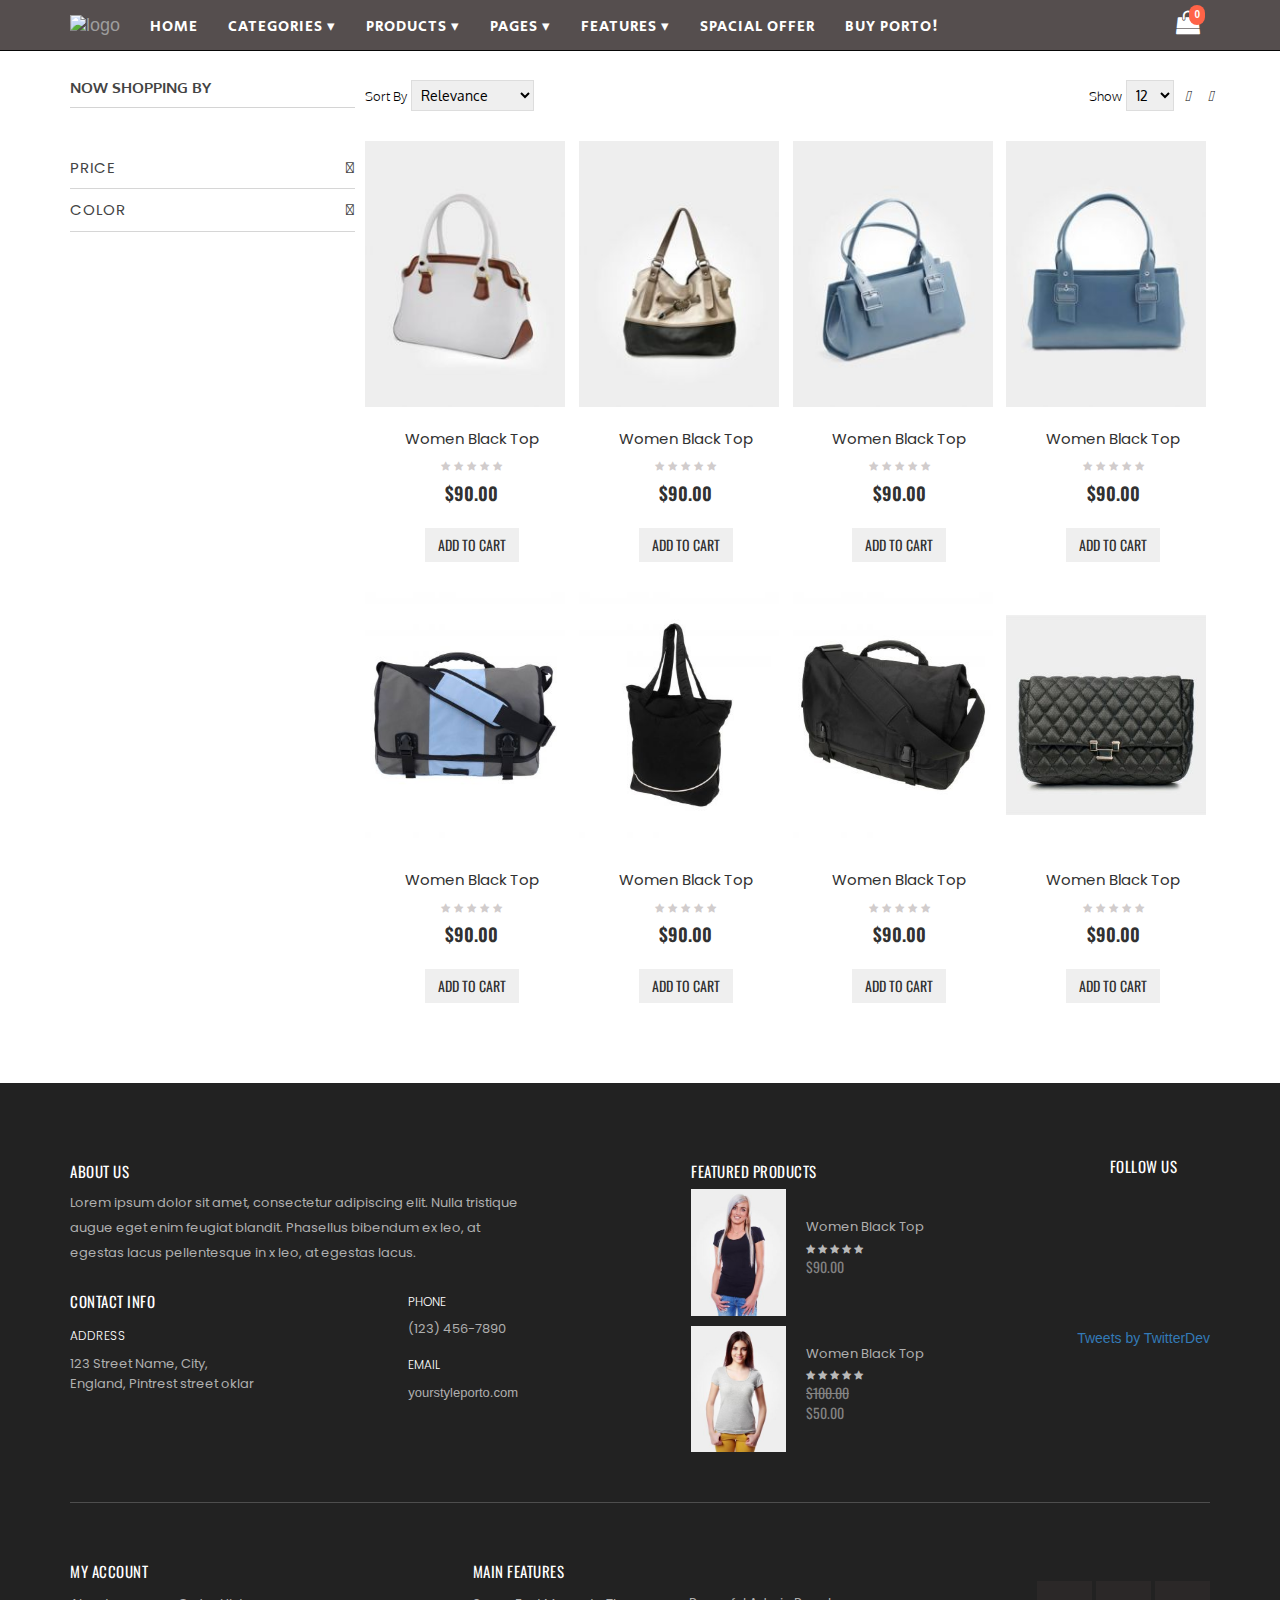
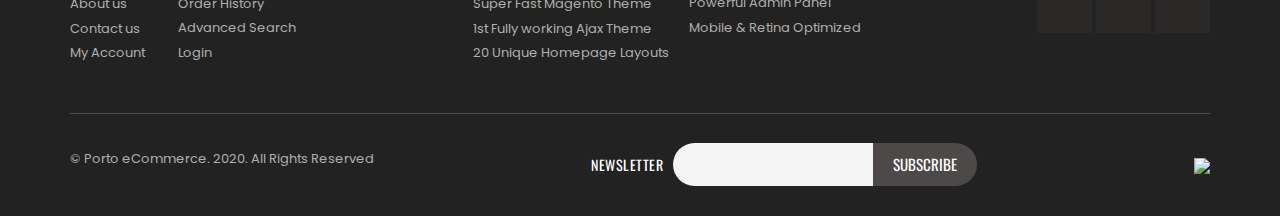
==== commit cd6bb21f: "commit66" ====
--- a/productList.html
+++ b/productList.html
@@ -32,11 +32,6 @@
     <script src="https://ajax.googleapis.com/ajax/libs/jquery/3.5.1/jquery.min.js"></script>
     <script src="https://maxcdn.bootstrapcdn.com/bootstrap/3.4.1/js/bootstrap.min.js"></script>
 
-    <!--Google Fonts-->
-    <link
-      href="https://fonts.googleapis.com/css?family=Secular One"
-      rel="stylesheet"
-    />
 
     <!--Fontawesome icons plugin-->
     <link
@@ -50,7 +45,7 @@
   </head>
   <body>
     <div class="main">
-      <nav class="navbar navbar-inverse navbar-fixed-top">
+      <nav class="navbar navbar-inverse navbar-fixed-top Navigation">
         <div class="container">
           <div class="navbar-header">
             <button
@@ -63,8 +58,8 @@
               <span class="icon-bar"></span>
               <span class="icon-bar"></span>
             </button>
-            <a class="navbar-brand" href="index.html"
-              ><img src="./Images/Logo2.png" style="height: 25px"
+            <a class="navbar-brand" href="#"
+              ><img src="./Images/Logo2.png" style="height: 25px" alt="logo"
             /></a>
           </div>
           <div class="collapse navbar-collapse" id="myNavbar">
@@ -106,7 +101,7 @@
               <li><a href="#">Buy Porto!</a></li>
             </ul>
             <a href="#" class="notification">
-              <i class="fa fa-shopping-bag" style="font-size: 25px"></i>
+              <i class="fa fa-shopping-bag"></i>
               <span class="badge badge-pill badge-danger">0</span>
             </a>
           </div>
@@ -195,8 +190,9 @@
           <div class="card" id="item-1">
             <img
               src="./Images/New12.jpg"
-              style="width: 200px; height: auto"
-              alt="model"
+              alt="model"
+              width="200"
+              height="200"
             />
             <p>
               <a href="productPage.html">Women Black Top</a>
@@ -225,8 +221,9 @@
           <div class="card" id="item-2">
             <img
               src="./Images/New11.jpg"
-              style="width: 200px; height: auto"
-              alt="model"
+              alt="model"
+              width="200"
+              height="200"
             />
             <p>
               <a href="productPage.html">Women Black Top</a>
@@ -255,8 +252,9 @@
           <div class="card" id="item-3">
             <img
               src="./Images/New09.jpg"
-              style="width: 200px; height: auto"
-              alt="model"
+              alt="model"
+              width="200"
+              height="200"
             />
             <p>
               <a href="productPage.html">Women Black Top</a>
@@ -285,8 +283,9 @@
           <div class="card" id="item-4">
             <img
               src="./Images/New08.jpg"
-              style="width: 200px; height: auto"
-              alt="model"
+              alt="model"
+              width="200"
+              height="200"
             />
             <p>
               <a href="productPage.html">Women Black Top</a>
@@ -315,8 +314,9 @@
           <div class="card" id="item-5">
             <img
               src="./Images/handbag01.jpg"
-              style="width: 200px; height: auto"
-              alt="model"
+              alt="model"
+              width="200"
+              height="200"
             />
             <p>
               <a href="productPage.html">Women Black Top</a>
@@ -345,8 +345,9 @@
           <div class="card" id="item-6">
             <img
               src="./Images/handbag02.jpg"
-              style="width: 200px; height: auto"
-              alt="model"
+              alt="model"
+              width="200"
+              height="200"
             />
             <p>
               <a href="productPage.html">Women Black Top</a>
@@ -375,8 +376,9 @@
           <div class="card" id="item-7">
             <img
               src="./Images/handbag03.jpg"
-              style="width: 200px; height: auto"
-              alt="model"
+              alt="model"
+              width="200"
+              height="200"
             />
             <p>
               <a href="productPage.html">Women Black Top</a>
@@ -405,8 +407,9 @@
           <div class="card" id="item-8">
             <img
               src="./Images/handbag04.jpg"
-              style="width: 200px; height: auto"
-              alt="model"
+              alt="model"
+              width="200"
+              height="200"
             />
             <p>
               <a href="productPage.html">Women Black Top</a>
--- a/CSS/ProductList.css
+++ b/CSS/ProductList.css
@@ -3,30 +3,37 @@
 @import url("https://fonts.googleapis.com/css?family=Quicksand");
 @import url("https://fonts.googleapis.com/css?family=Poppins");
 @import url("https://fonts.googleapis.com/css?family=Open Sans");
+@import url("https://fonts.googleapis.com/css?family=Secular One");
+
 * {
   margin: 0;
   padding: 0;
   box-sizing: border-box;
 }
-.main {
+.home {
   width: 100%;
-}
-.navbar {
+  height: auto;
+}
+.Navigation {
   background-color: rgb(85, 78, 78);
 }
-.navbar > .container > .nav-header > a {
+.Navigation > .container > #nav > a {
   margin: 2px 0;
 }
-.navbar > .container > .collapse > .nav > li > a {
-  color: white;
-  font-size: 13px;
+.Navigation > .container > #myNavbar > ul {
+  width: 85%;
+}
+.Navigation > .container > #myNavbar > ul > li > a {
+  color: white;
+  font-size: 15px;
   letter-spacing: 1px;
   font-family: Secular One;
   text-transform: uppercase;
   margin: 6px 5px;
-  padding: 10px 10px;
-}
-.navbar > .container > .collapse > .nav > li > a:hover {
+  padding: 7px 10px;
+  margin-top: 10px;
+}
+.Navigation > .container > #myNavbar > ul > li > a:hover {
   background-color: rgb(41, 34, 34);
 }
 .container > #myCarousel {
@@ -53,7 +60,7 @@
   background: white;
   display: none;
   position: absolute;
-  z-index: 1;
+  z-index: 999;
   left: 0;
   font-family: Oxygen;
   padding: 10px 10px;
@@ -64,24 +71,30 @@
 ul li ul.dropdown li {
   display: block;
 }
-.navbar > .container > .collapse > .notification {
+.Navigation > .container > #myNavbar > .notification {
   color: white;
   text-decoration: none;
-  padding-top: 10px;
+  padding: 10px 10px;
   float: right;
   position: relative;
   display: inline-block;
   background-color: transparent;
 }
-.navbar > .container > .collapse > .notification:hover,
+.Navigation > .container > #myNavbar > .notification > i {
+  font-size: x-large;
+  position: absolute;
+  top: 10px;
+  right: 10px;
+}
+.Navigation > .container > #myNavbar > .notification:hover,
 :focus,
 :active {
   color: white;
 }
-.navbar > .container > .collapse > .notification .badge {
+.Navigation > .container > #myNavbar > .notification .badge {
   position: absolute;
   top: 5px;
-  right: -10px;
+  right: 5px;
   font-size: 10px;
   padding: 5px 5px;
   background-color: tomato;
@@ -90,21 +103,20 @@
   text-align: center;
   width: auto;
 }
-
 .main-content {
   padding-top: 10px;
   padding-bottom: 10px;
   margin-top: 50px;
   margin-bottom: 50px;
-  display: flex;
-  flex-direction: row;
-  justify-content: space-between;
-  align-items: flex-start;
-  text-align: left;
+  display: grid;
+  grid-template-columns: 25% 75%;
+  grid-template-areas: "filter product_list";
+  grid-gap: 10px;
 }
 .main-content > .filter {
-  padding: 10px 10px;
+  padding: 10px 0px;
   font-family: Poppins;
+  grid-area: filter;
 }
 .main-content > .filter > .HR {
   width: 100%;
@@ -121,7 +133,7 @@
 }
 .main-content > .filter > div > ul {
   list-style: none;
-  padding: 40px 0px 0px 0px;
+  padding: 30px 0px 0px 0px;
   width: 100%;
 }
 .main-content > .filter > div > ul > li {
@@ -145,87 +157,115 @@
   float: right;
   color: rgb(68, 68, 68);
 }
-.main-content > .filter > div > ul > li > .slow {
-  padding: 25px 10px;
-  display: none;
-}
-
-.main-content > .filter > div > ul > li > .color {
-  padding: 25px 10px;
-  display: none;
-}
-.main-content > .filter > div > ul > li > .color > p {
+.main-content > .filter > div > ul > li > #collapseOne {
+  padding: 15px 5px;
+}
+.main-content > .filter > div > ul > li > #collapseTwo {
+  padding: 15px 5px;
+}
+.main-content > .filter > div > ul > li > #collapseTwo > p {
   color: black;
 }
 .main-content > div {
-  padding: 20px 0px;
-}
-.main-content > div > .heading {
+  padding: 10px 0px;
+}
+.main-content > .product_list > .heading {
   display: flex;
   flex-direction: row;
   justify-content: space-between;
   align-items: left;
   padding: 10px 0px;
   font-family: Oxygen;
-}
-.main-content > div > .heading > .sorting > form > label {
+  grid-area: heading;
+}
+.main-content > .product_list > .heading > .sorting > form > label {
   font-weight: 100;
   font-size: 13px;
   color: black;
 }
-.main-content > div > .heading > .sorting > form > select {
+.main-content > .product_list > .heading > .sorting > form > select {
   padding: 5px 5px;
   font-size: 14px;
   color: black;
   border: 1px solid rgb(221, 221, 221);
 }
-.main-content > div > .heading > .sorting > form > select > option {
+.main-content > .product_list > .heading > .sorting > form > select > option {
   padding: 5px 5px;
   color: black;
 }
-.main-content > div > .heading > .sorting > form > a > i {
+.main-content > .product_list > .heading > .sorting > form > a > i {
   font-weight: bold;
   font-size: 15px;
   padding: 0px 7px;
   color: black;
 }
-.main-content > div > .heading > .size > form > label {
+.main-content > .product_list > .heading > .size > form > label {
   font-weight: 100;
   font-size: 13px;
   color: black;
 }
-.main-content > div > .heading > .size > form > select {
+.main-content > .product_list > .heading > .size > form > select {
   padding: 5px 5px;
   font-size: 14px;
   color: black;
   border: 1px solid rgb(221, 221, 221);
 }
-.main-content > div > .heading > .size > form > select > option {
-  padding: 5px 5px;
+.main-content > .product_list > .heading > .size > form > select > option {
+  padding: 5px 0px;
   color: black;
 }
-.main-content > div > .heading > .size > form > a > i {
+.main-content > .product_list > .heading > .size > form > a > i {
   font-weight: bold;
   font-size: 15px;
   padding: 0px 7px;
   color: black;
 }
-.main-content > div > .product-list {
+
+.main-content > .product_list {
+  grid-area: product_list;
   display: grid;
-  grid-template-columns: repeat(4, 1fr);
-  padding: 0px 10px;
-  text-align: center;
-  width: 100%;
-}
-.main-content > div > .product-list > .card {
-  margin: 10px 10px;
-  object-fit: cover;
-}
-.main-content > div > .product-list > .card > img {
-  width: 100%;
+  grid-template-columns: 25% 25% 25% 25%;
+  grid-template-areas:
+    "heading heading heading heading"
+    "item-1 item-2 item-3 item-4"
+    "item-5 item-6 item-7 item-8";
+  grid-row-gap: 20px;
+}
+.main-content > .product_list > .card {
+  padding: 0px 0px;
+  margin: 0px 0px;
+}
+.main-content > .product_list > #item-1 {
+  grid-area: item-1;
+}
+.main-content > .product_list > #item-2 {
+  grid-area: item-2;
+}
+.main-content > .product_list > #item-3 {
+  grid-area: item-3;
+}
+.main-content > .product_list > #item-4 {
+  grid-area: item-4;
+}
+.main-content > .product_list > #item-5 {
+  grid-area: item-5;
+}
+.main-content > .product_list > #item-6 {
+  grid-area: item-6;
+}
+.main-content > .product_list > #item-7 {
+  grid-area: item-7;
+}
+.main-content > .product_list > #item-8 {
+  grid-area: item-8;
+}
+
+.main-content > .product-list > .card > img {
+  max-width: 100%;
   height: auto;
-}
-.main-content > div > .product-list > .card > p {
+  margin-top: 10px;
+}
+.main-content > .product_list > .card > p {
   display: flex;
   flex-direction: column;
   justify-content: center;
@@ -236,228 +276,247 @@
   font-size: 15px;
   font-family: Poppins;
 }
-.main-content > div > .product-list > .card:hover > img {
+.main-content > .product_list > .card:hover > img {
   box-shadow: 0px 15px 20px -13px gray;
 }
-.main-content > div > .product-list > .card > p > a {
+.main-content > .product_list > .card > p > a {
   color: rgb(49, 49, 49);
   margin: 5px 5px;
 }
-.main-content > div > .product-list > .card > p > #price {
+.main-content > .product_list > .card > p > #price {
   padding: 5px 10px;
   font-family: Oswald;
   font-size: 18px;
   color: rgb(49, 49, 49);
   font-weight: 600;
 }
-.main-content > div > .product-list > .card > p > .rating {
+.main-content > .product_list > .card > p > .rating {
   color: rgb(209, 204, 204);
 }
-.main-content > div > .product-list > .card > p > a:hover {
+.main-content > .product_list > .card > p > a:hover {
   text-decoration: none;
 }
-.main-content > div > .product-list > .card > .group-btn > button {
+.main-content > .product_list > .card > .group-btn > button {
   text-transform: uppercase;
   font-family: Oswald;
   color: rgb(49, 49, 49);
-}
-.main-content > div > .product-list > .card > .group-btn {
+  border-radius: 0px;
+}
+
+.main-content > .product_list > .card > .group-btn {
   display: flex;
   flex-direction: row;
   justify-content: center;
   align-items: center;
   font-family: Oswald;
 }
-.main-content > div > .product-list > .card > .group-btn > #cart01 {
+
+.main-content > .product_list > .card > .group-btn > #cart01 {
   display: none;
   padding: 7px 5px;
   border: none;
   border-radius: 0px;
+  width: 40px;
+}
+.main-content > .product_list > #item-1 > .group-btn > #btn > i {
+  display: none;
+  color: whitesmoke;
   margin-right: 5px;
-  margin-left: 5px;
-  width: 40px;
-}
-.main-content > div > .product-list > #item-1 > .group-btn > .btn > i {
-  margin: 5px 5px;
-  display: none;
-}
-
-.main-content > div > .product-list > #item-1:hover > .group-btn > .btn > i {
+}
+.main-content > .product_list > #item-1:hover > .group-btn > #btn > i {
   display: inline-block;
 }
-
-.main-content > div > .product-list > #item-1:hover > .group-btn > .btn {
+.main-content > .product_list > #item-1:hover > .group-btn > #btn {
   background-color: rgb(49, 49, 49);
   color: whitesmoke;
 }
-.main-content > div > .product-list > .card > .group-btn > #cart02 {
+.main-content > .product_list > .card > .group-btn > #cart02 {
   display: none;
   padding: 7px 5px;
   border: none;
   border-radius: 0px;
+  width: 40px;
+}
+.main-content > .product_list > #item-2 > .group-btn > #btn > i {
+  display: none;
+  color: whitesmoke;
   margin-right: 5px;
-  margin-left: 5px;
-  width: 40px;
-}
-.main-content > div > .product-list > #item-2 > .group-btn > .btn > i {
-  margin: 5px 5px;
-  display: none;
-}
-
-.main-content > div > .product-list > #item-2:hover > .group-btn > .btn > i {
+}
+.main-content > .product_list > #item-2:hover > .group-btn > #btn > i {
   display: inline-block;
 }
-
-.main-content > div > .product-list > #item-2:hover > .group-btn > .btn {
+.main-content > .product_list > #item-2:hover > .group-btn > #btn {
   background-color: rgb(49, 49, 49);
   color: whitesmoke;
 }
-
-.main-content > div > .product-list > .card > .group-btn > #cart03 {
+.main-content > .product_list > .card > .group-btn > #cart03 {
   display: none;
   padding: 7px 5px;
   border: none;
   border-radius: 0px;
+  width: 40px;
+}
+.main-content > .product_list > #item-3 > .group-btn > #btn > i {
+  display: none;
+  color: whitesmoke;
   margin-right: 5px;
-  margin-left: 5px;
-  width: 40px;
-}
-.main-content > div > .product-list > #item-3 > .group-btn > .btn > i {
-  margin: 5px 5px;
-  display: none;
-}
-
-.main-content > div > .product-list > #item-3:hover > .group-btn > .btn > i {
+}
+.main-content > .product_list > #item-3:hover > .group-btn > #btn > i {
   display: inline-block;
 }
-
-.main-content > div > .product-list > #item-3:hover > .group-btn > .btn {
+.main-content > .product_list > #item-3:hover > .group-btn > #btn {
   background-color: rgb(49, 49, 49);
-  color: whitesmoke;
-}
-.main-content > div > .product-list > .card > .group-btn > #cart04 {
+  border-radius: 0px;
+  color: whitesmoke;
+}
+.main-content > .product_list > .card > .group-btn > #cart04 {
   display: none;
   padding: 7px 5px;
   border: none;
   border-radius: 0px;
+  width: 40px;
+}
+.main-content > .product_list > #item-4 > .group-btn > #btn > i {
+  display: none;
+  color: whitesmoke;
   margin-right: 5px;
-  margin-left: 5px;
-  width: 40px;
-}
-.main-content > div > .product-list > #item-4 > .group-btn > .btn > i {
-  margin: 5px 5px;
-  display: none;
-}
-
-.main-content > div > .product-list > #item-4:hover > .group-btn > .btn > i {
+}
+.main-content > .product_list > #item-4:hover > .group-btn > #btn > i {
   display: inline-block;
 }
 
-.main-content > div > .product-list > #item-4:hover > .group-btn > .btn {
+.main-content > .product_list > #item-4:hover > .group-btn > #btn {
   background-color: rgb(49, 49, 49);
   color: whitesmoke;
 }
-.main-content > div > .product-list > .card > .group-btn > #cart05 {
+.main-content > .product_list > .card > .group-btn > #cart05 {
   display: none;
   padding: 7px 5px;
   border: none;
   border-radius: 0px;
+  width: 40px;
+}
+.main-content > .product_list > #item-5 > .group-btn > #btn > i {
+  display: none;
+  color: whitesmoke;
   margin-right: 5px;
-  margin-left: 5px;
-  width: 40px;
-}
-.main-content > div > .product-list > #item-5 > .group-btn > .btn > i {
-  margin: 5px 5px;
-  display: none;
-}
-
-.main-content > div > .product-list > #item-5:hover > .group-btn > .btn > i {
+}
+
+.main-content > .product_list > #item-5:hover > .group-btn > #btn > i {
   display: inline-block;
 }
 
-.main-content > div > .product-list > #item-5:hover > .group-btn > .btn {
+.main-content > .product_list > #item-5:hover > .group-btn > #btn {
   background-color: rgb(49, 49, 49);
   color: whitesmoke;
 }
-.main-content > div > .product-list > .card > .group-btn > #cart06 {
+.main-content > .product_list > .card > .group-btn > #cart06 {
   display: none;
   padding: 7px 5px;
   border: none;
   border-radius: 0px;
+  width: 40px;
+}
+.main-content > .product_list > #item-6 > .group-btn > #btn > i {
+  display: none;
+  color: whitesmoke;
   margin-right: 5px;
-  margin-left: 5px;
-  width: 40px;
-}
-.main-content > div > .product-list > #item-6 > .group-btn > .btn > i {
-  margin: 5px 5px;
-  display: none;
-}
-
-.main-content > div > .product-list > #item-6:hover > .group-btn > .btn > i {
+}
+
+.main-content > .product_list > #item-6:hover > .group-btn > #btn > i {
   display: inline-block;
 }
 
-.main-content > div > .product-list > #item-6:hover > .group-btn > .btn {
+.main-content > .product_list > #item-6:hover > .group-btn > #btn {
   background-color: rgb(49, 49, 49);
   color: whitesmoke;
 }
-.main-content > div > .product-list > .card > .group-btn > #cart07 {
+.main-content > .product_list > .card > .group-btn > #cart07 {
   display: none;
   padding: 7px 5px;
   border: none;
   border-radius: 0px;
+  width: 40px;
+}
+.main-content > .product_list > #item-7 > .group-btn > #btn > i {
+  display: none;
+  color: whitesmoke;
   margin-right: 5px;
-  margin-left: 5px;
-  width: 40px;
-}
-.main-content > div > .product-list > #item-7 > .group-btn > .btn > i {
-  margin: 5px 5px;
-  display: none;
-}
-
-.main-content > div > .product-list > #item-7:hover > .group-btn > .btn > i {
+}
+
+.main-content > .product_list > #item-7:hover > .group-btn > #btn > i {
   display: inline-block;
 }
 
-.main-content > div > .product-list > #item-7:hover > .group-btn > .btn {
+.main-content > .product_list > #item-7:hover > .group-btn > #btn {
   background-color: rgb(49, 49, 49);
   color: whitesmoke;
 }
-.main-content > div > .product-list > .card > .group-btn > #cart08 {
+.main-content > .product_list > .card > .group-btn > #cart08 {
   display: none;
   padding: 7px 5px;
   border: none;
   border-radius: 0px;
+  width: 40px;
+}
+.main-content > .product_list > #item-8 > .group-btn > #btn > i {
+  display: none;
+  color: whitesmoke;
   margin-right: 5px;
-  margin-left: 5px;
-  width: 40px;
-}
-.main-content > div > .product-list > #item-8 > .group-btn > .btn > i {
-  margin: 5px 5px;
-  display: none;
-}
-
-.main-content > div > .product-list > #item-8:hover > .group-btn > .btn > i {
+}
+.main-content > .product_list > #item-8:hover > .group-btn > #btn > i {
   display: inline-block;
 }
-
-.main-content > div > .product-list > #item-8:hover > .group-btn > .btn {
+.main-content > .product_list > #item-8:hover > .group-btn > #btn {
   background-color: rgb(49, 49, 49);
   color: whitesmoke;
 }
-.main-content > div > .HR {
+.main-content > .HR {
   width: 100%;
   margin: 30px 0px;
   background-color: rgb(235, 235, 235);
   height: 0.2px;
 }
+
+.main-content > .product_list > #item-1 > img {
+  max-width: 100%;
+  height: auto;
+}
+.main-content > .product_list > #item-2 > img {
+  max-width: 100%;
+  height: auto;
+}
+.main-content > .product_list > #item-3 > img {
+  max-width: 100%;
+  height: auto;
+}
+.main-content > .product_list > #item-4 > img {
+  max-width: 100%;
+  height: auto;
+}
+.main-content > .product_list > #item-5 > img {
+  max-width: 100%;
+  height: auto;
+}
+.main-content > .product_list > #item-6 > img {
+  max-width: 100%;
+  height: auto;
+}
+.main-content > .product_list > #item-7 > img {
+  max-width: 100%;
+  height: auto;
+}
+.main-content > .product_list > #item-8 > img {
+  max-width: 100%;
+  height: auto;
+}
+
 .footer {
   margin: 0;
   padding: 0;
   background-color: rgb(34, 34, 34);
   width: 100%;
 }
-
 .footer > .container > .footer-body {
   display: flex;
   flex-direction: row;
@@ -738,10 +797,10 @@
   justify-content: space-between;
   align-items: center;
   margin: 30px 0px;
+  text-align: center;
 }
 .footer > .container > #footer > div > p {
   color: rgb(175, 175, 175);
-  padding-top: 6px;
   font-size: small;
   font-family: Poppins;
 }
@@ -750,6 +809,7 @@
   flex-direction: row;
   justify-content: space-around;
   align-items: center;
+  text-align: center;
 }
 .footer > .container > #footer > .subscribe > h5 {
   font-family: Oswald;
@@ -757,17 +817,19 @@
   font-weight: 400;
   letter-spacing: 0.5px;
   font-size: 15 px;
-  padding-right: 15px;
-  color: white;
+  color: white;
+  padding-right: 10px;
 }
 .footer > .container > #footer > .subscribe > div > input {
   height: 35px;
   border-top-left-radius: 200px;
   border-bottom-left-radius: 200px;
-  padding: 20px 20px;
+  padding: 21.5px 20px;
   color: black;
   width: 200px;
   letter-spacing: 1.5px;
+  background-color: whitesmoke;
+  border: none;
 }
 .footer > .container > #footer > .subscribe > div > button {
   float: right;
@@ -791,82 +853,220 @@
 :active {
   outline: none;
 }
-@media (max-width: 720px) {
-  .main-content > div > .product-list {
+.footer > .container > #footer > #payment > img {
+  max-width: 100%;
+  height: auto;
+}
+
+/* Tablet Landscape */
+@media screen and (max-width: 1199px) {
+  .Navigation > .container > #myNavbar > ul > li > a {
+    color: white;
+    font-size: 10px;
+    letter-spacing: 1px;
+    font-family: Secular One;
+    text-transform: uppercase;
+    margin: 6px 5px;
+    padding: 7px 5px;
+    margin-top: 9px;
+  }
+  ul > li > ul > li > a {
+    color: rgb(41, 34, 34);
+    font-size: 10px;
+    font-weight: 600;
+    letter-spacing: 1px;
+    text-transform: uppercase;
+  }
+  .main-content > .product_list {
+    grid-area: product_list;
     display: grid;
-    grid-template-columns: repeat(auto-fit, minmax(200px, 1fr));
+    grid-template-columns: 25% 25% 25% 25%;
+    grid-template-areas:
+      "heading heading heading heading"
+      "item-1 item-2 item-3 item-4"
+      "item-5 item-6 item-7 item-8";
     grid-gap: 5px;
-    padding: 0px 10px;
+  }
+  .footer > .container > .footer-body > .featured-product > h5 {
+    margin-top: 10px;
+  }
+  .footer > .container > #footer {
+    display: flex;
+    flex-flow: row wrap;
+    justify-content: space-around;
+    align-items: center;
+  }
+  .footer > .container > .footer-body > .Follow {
+    margin-top: -100px;
+  }
+}
+/* Tablet Portrait */
+@media screen and (max-width: 991px) {
+  .main-content > .product_list {
+    display: grid;
+    grid-template-columns: 32% 32% 32%;
+    grid-template-areas:
+      "heading heading heading"
+      "item-1 item-2 item-3"
+      "item-4 item-5 item-6";
+    float: left;
+    grid-row-gap: 10px;
+  }
+  .main-content > .product_list > #item-7 {
+    display: none;
+  }
+  .main-content > .product_list > #item-8 {
+    display: none;
+  }
+  .footer > .container > .footer-body > .featured-product > h5 {
+    margin-top: 59px;
+  }
+  .footer > .container > .footer-body {
+    display: flex;
+    flex-direction: row;
+    justify-content: space-around;
+    flex-wrap: wrap;
+    width: 100%;
+  }
+
+  .footer > .container > .footer-body > .body > .contact > div {
+    display: flex;
+    flex-direction: column;
+    justify-content: center;
+    align-items: flex-start;
+    width: 100%;
+  }
+  .footer > .container > .footer-body > .featured-product {
+    display: flex;
+    flex-direction: column;
+    align-items: flex-start;
+    justify-content: center;
+    padding-left: 0px;
+  }
+  .footer > .container > .footer-body > .Follow {
+    display: flex;
+    flex-direction: column;
+    justify-content: center;
+    align-items: center;
+    margin-top: 20px;
+  }
+  .footer > .container > .footer-bottom {
+    display: flex;
+    flex-direction: row;
+    align-items: flex-start;
+    justify-content: space-between;
+    margin-top: 10px;
+  }
+  .footer > .container > .footer-bottom > .Account {
+    display: flex;
+    flex-direction: column;
+    align-items: flex-start;
+    margin: 0px;
+    padding: 0px;
+  }
+  .footer > .container > .footer-bottom > .Account > .sec {
+    padding: 0px;
+    margin: 0px;
+  }
+  .footer > .container > .footer-bottom > .feature {
+    display: flex;
+    flex-direction: column;
+    justify-content: center;
+    align-items: flex-start;
+    padding: 0px;
+    margin: 0;
+  }
+  .footer > .container > .footer-bottom > .feature > #sec {
+    padding: 0px;
+    margin: 0px;
+  }
+  .footer > .container > #footer {
+    display: flex;
+    flex-flow: row wrap;
+    justify-content: space-evenly;
+    align-items: center;
+  }
+
+  .footer > .container > #footer > .subscribe {
+    display: flex;
+    flex-direction: column;
+    justify-content: center;
+    align-items: flex-start;
+    margin-bottom: 10px;
+  }
+  .footer > .container > #footer > .subscribe > h5 {
+    align-self: center;
+  }
+  .footer > .container > #footer > #payment {
+    margin-top: 10px;
+    margin-bottom: 20px;
+  }
+  .footer > .container > .footer-bottom > .social {
+    margin-top: 60px;
+  }
+  .home > .main-content > .product_list > .card > .overlay {
+    position: absolute;
+    bottom: auto;
+    background: rgb(0, 0, 0);
+    background: rgba(0, 0, 0, 0.5);
+    color: #f1f1f1;
+    transition: 0.5s ease;
+    width: 100px;
+    opacity: 0;
+    color: white;
+    padding: 3px;
+    font-size: 14px;
+    text-transform: uppercase;
     text-align: center;
-  }
-  .main > .main-content > .filter {
+    font-family: Oswald;
+    height: 25px;
+  }
+}
+/* Mobile Landscape */
+@media screen and (max-width: 767px) {
+  .Navigation > .container > #myNavbar > ul {
+    width: 109%;
+  }
+  .Navigation > .container > #myNavbar > ul > li > a {
+    color: white;
+    font-size: 15px;
+    letter-spacing: 1px;
+    font-family: Secular One;
+    text-transform: uppercase;
+    margin: 6px 5px;
+    padding: 7px 10px;
+    margin-top: 10px;
+  }
+  ul > li > ul > li > a {
+    color: rgb(41, 34, 34);
+    font-size: 12px;
+    font-weight: 600;
+    letter-spacing: 1px;
+    text-transform: uppercase;
+  }
+  .Navigation > .container > #myNavbar > .notification {
     display: none;
   }
-  .main-content > div > .heading > .size > form > label {
-    display: none;
-  }
-  .main-content > div > .heading > .size > form > select {
-    display: none;
-  }
-}
-@media (max-width: 800px) and (min-width: 100px) {
-  .main-content > div > .product-list {
+  .main-content > .product_list {
+    grid-area: product_list;
     display: grid;
-    grid-template-columns: repeat(2, 1fr);
-    grid-gap: 5px;
-    padding: 0px 10px;
-    text-align: center;
-    align-items: center;
-    justify-content: center;
-  }
-}
-@media screen and (max-width: 500px) {
-  .main > .main-content {
-    display: flex;
-    flex-direction: column;
-    padding-left: 0px;
-    padding-right: 0px;
-  }
-  .main-content > .filter {
-    display: flex;
-    flex-direction: column;
+    grid-template-columns: 50% 50%;
+    grid-template-areas:
+      "heading heading "
+      "item-1 item-2"
+      "item-3 item-4"
+      "item-5 item-6"
+      "item-7 item-8";
+  }
+
+  .footer > .container > .footer-body {
+    display: flex;
+    flex-direction: column;
+    justify-content: center;
+    align-items: flex-start;
     width: 100%;
   }
 
-  /* .main-content > div > .product-list {
-    display: grid;
-    grid-template-columns: repeat(auto-fit, minmax(200px, 1fr));
-    grid-gap: 5px;
-    padding: 0px 10px;
-    text-align: center;
-  } */
-  .main-content > .product-list > #item-1 {
-    display: flex;
-    flex-direction: column;
-    justify-content: center;
-    align-items: center;
-    border: 1px solid black;
-  }
-  .main-content > .product-list > #item-1 > .product-details {
-    display: flex;
-    flex-direction: column;
-    justify-content: center;
-    align-items: center;
-  }
-  .footer > .container > .footer-body {
-    display: flex;
-    flex-direction: column;
-    justify-content: center;
-    align-items: flex-start;
-    width: 100%;
-  }
-  .footer > .container > #footer {
-    display: flex;
-    flex-direction: column;
-    justify-content: center;
-    align-items: left;
-    width: 100%;
-  }
   .footer > .container > .footer-body > .body > .contact > div {
     display: flex;
     flex-direction: column;
@@ -914,11 +1114,11 @@
     flex-direction: column;
     justify-content: center;
     align-items: flex-start;
-    text-align: left;
+    padding: 0px;
   }
   .footer > .container > .footer-bottom > .feature > #sec {
-    padding: 0;
-    margin: 0;
+    padding: 0px;
+    margin: 0px;
   }
   .footer > .container > #footer {
     display: flex;
@@ -945,3 +1145,155 @@
     margin-top: 20px;
   }
 }
+/* Mobile Portrait */
+@media screen and (max-width: 480px) {
+  .Navigation > .container > #myNavbar > ul {
+    width: 109%;
+    text-align: center;
+  }
+  .main-content {
+    padding-top: 10px;
+    padding-bottom: 10px;
+    margin-top: 50px;
+    margin-bottom: 50px;
+    display: grid;
+    grid-template-columns: 100%;
+    grid-template-areas: "product_list";
+    grid-gap: 10px;
+  }
+  .main-content > .product_list {
+    grid-area: product_list;
+    display: grid;
+    grid-template-columns: 50% 50%;
+    grid-template-areas:
+      "heading heading"
+      "item-1 item-2"
+      " item-3 item-4"
+      "item-5 item-6"
+      "item-7 item-8";
+  }
+  .main-content > .filter {
+    display: none;
+    text-align: center;
+  }
+  .main-content > .product_list > .card {
+    padding: 10px 10px;
+  }
+  .main-content > .product_list > .heading > .sorting > form > label {
+    font-size: small;
+  }
+  .main-content > .product_list > .heading > .sorting > form > select {
+    font-size: small;
+  }
+  .main-content > .product_list > .heading > .size {
+    align-self: center;
+  }
+  .main-content > .product_list > .heading > .size > form > label {
+    display: none;
+  }
+  .main-content > .product_list > .heading > .size > form > select {
+    display: none;
+  }
+  .footer > .container > .footer-body {
+    display: flex;
+    flex-direction: column;
+    justify-content: center;
+    align-items: flex-start;
+    width: 100%;
+  }
+
+  .footer > .container > .footer-body > .body > .contact > div {
+    display: flex;
+    flex-direction: column;
+    justify-content: center;
+    align-items: flex-start;
+    width: 100%;
+  }
+  .footer > .container > .footer-body > .featured-product {
+    display: flex;
+    flex-direction: column;
+    align-items: flex-start;
+    justify-content: center;
+    padding-left: 0px;
+    padding-bottom: 20px;
+    width: 100%;
+  }
+  .footer > .container > .footer-body > .Follow {
+    display: flex;
+    flex-direction: column;
+    justify-content: center;
+    align-items: flex-start;
+    text-align: center;
+    margin-top: 10px;
+  }
+  .footer > .container > .footer-bottom {
+    display: flex;
+    flex-direction: column;
+    align-items: flex-start;
+    justify-content: center;
+    margin-top: 10px;
+  }
+  .footer > .container > .footer-bottom > .Account {
+    display: flex;
+    flex-direction: column;
+    align-items: flex-start;
+    margin: 0px;
+    padding: 0px;
+  }
+  .footer > .container > .footer-bottom > .Account > .sec {
+    padding: 0px;
+    margin: 0px;
+  }
+  .footer > .container > .footer-bottom > .feature {
+    display: flex;
+    flex-direction: column;
+    justify-content: center;
+    align-items: flex-start;
+    padding: 0px;
+  }
+  .footer > .container > .footer-bottom > .feature > #sec {
+    padding: 0px;
+    margin: 0px;
+  }
+  .footer > .container > #footer {
+    display: flex;
+    flex-direction: column;
+    justify-content: center;
+    align-items: center;
+  }
+  .footer > .container > #footer > .subscribe {
+    display: flex;
+    flex-direction: column;
+    justify-content: center;
+    align-items: flex-start;
+    margin-top: 10px;
+    margin-bottom: 10px;
+  }
+  .footer > .container > #footer > .subscribe > h5 {
+    text-align: left;
+  }
+  .footer > .container > #footer > #payment {
+    margin-top: 10px;
+    margin-bottom: 20px;
+  }
+  .footer > .container > .footer-bottom > .social {
+    margin-top: 20px;
+  }
+  .home > .main-content > .product_list > .card > .overlay {
+    position: absolute;
+    bottom: auto;
+    background: rgb(0, 0, 0);
+    background: rgba(0, 0, 0, 0.5);
+    color: #f1f1f1;
+    transition: 0.5s ease;
+    width: 100px;
+    opacity: 0;
+    color: white;
+    padding: 3px;
+    font-size: 14px;
+    text-transform: uppercase;
+    text-align: center;
+    font-family: Oswald;
+    height: 25px;
+  }
+}
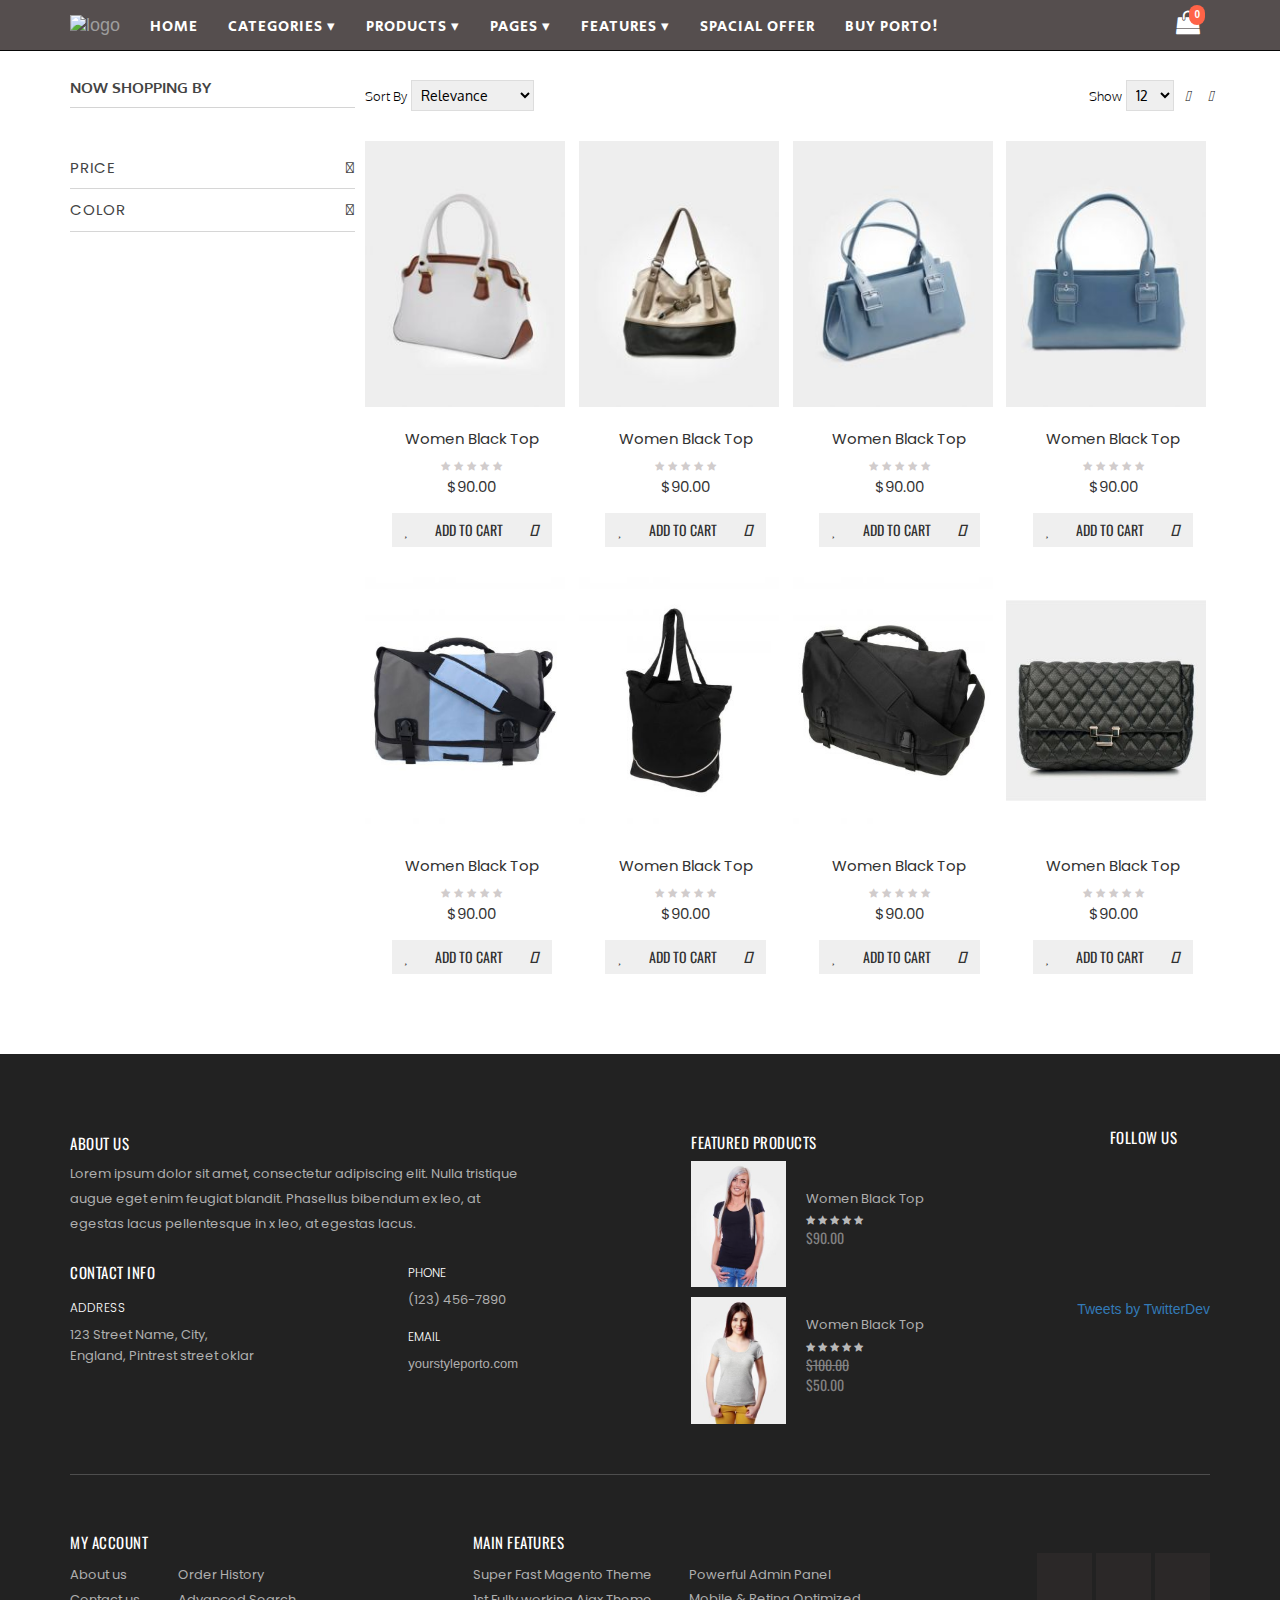
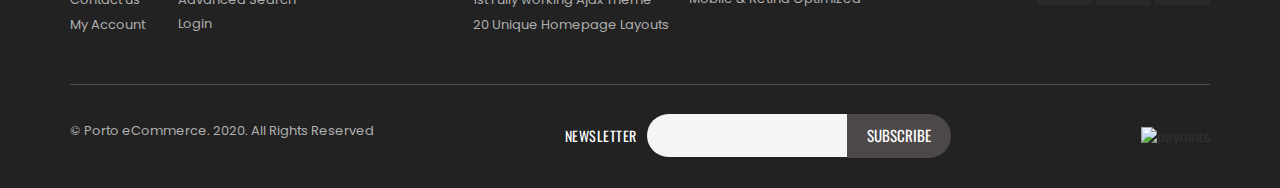
==== commit dd61e10c: "commit68" ====
--- a/productList.html
+++ b/productList.html
@@ -31,7 +31,6 @@
     />
     <script src="https://ajax.googleapis.com/ajax/libs/jquery/3.5.1/jquery.min.js"></script>
     <script src="https://maxcdn.bootstrapcdn.com/bootstrap/3.4.1/js/bootstrap.min.js"></script>
-
 
     <!--Fontawesome icons plugin-->
     <link
@@ -203,17 +202,17 @@
                 <i class="fa fa-star" style="font-size: x-small"></i>
                 <i class="fa fa-star" style="font-size: x-small"></i>
               </span>
-              <span id="price">$90.00</span>
-            </p>
-            <div class="group-btn">
-              <button class="btn" id="cart01">
-                <i class="far fa-heart"></i>
-              </button>
-              <button id="btn" class="btn">
-                <i class="fa fa-shopping-bag" style="font-size: small"></i>Add
-                to Cart
-              </button>
-              <button class="btn" id="cart01">
+              <span class="price">$90.00</span>
+            </p>
+            <div class="group-btn">
+              <button class="btn cart01">
+                <i class="far fa-heart"></i>
+              </button>
+              <button id="btn" class="btn">
+                <i class="fa fa-shopping-bag" style="font-size: small"></i>Add
+                to Cart
+              </button>
+              <button class="btn cart01">
                 <i class="fas fa-signal"></i>
               </button>
             </div>
@@ -234,17 +233,17 @@
                 <i class="fa fa-star" style="font-size: x-small"></i>
                 <i class="fa fa-star" style="font-size: x-small"></i>
               </span>
-              <span id="price">$90.00</span>
-            </p>
-            <div class="group-btn">
-              <button class="btn" id="cart02">
-                <i class="far fa-heart"></i>
-              </button>
-              <button id="btn" class="btn">
-                <i class="fa fa-shopping-bag" style="font-size: small"></i>Add
-                to Cart
-              </button>
-              <button class="btn" id="cart02">
+              <span class="price">$90.00</span>
+            </p>
+            <div class="group-btn">
+              <button class="btn cart02">
+                <i class="far fa-heart"></i>
+              </button>
+              <button id="btn" class="btn">
+                <i class="fa fa-shopping-bag" style="font-size: small"></i>Add
+                to Cart
+              </button>
+              <button class="btn cart02">
                 <i class="fas fa-signal"></i>
               </button>
             </div>
@@ -265,17 +264,17 @@
                 <i class="fa fa-star" style="font-size: x-small"></i>
                 <i class="fa fa-star" style="font-size: x-small"></i>
               </span>
-              <span id="price">$90.00</span>
-            </p>
-            <div class="group-btn">
-              <button class="btn" id="cart03">
-                <i class="far fa-heart"></i>
-              </button>
-              <button id="btn" class="btn">
-                <i class="fa fa-shopping-bag" style="font-size: small"></i>Add
-                to Cart
-              </button>
-              <button class="btn" id="cart03">
+              <span class="price">$90.00</span>
+            </p>
+            <div class="group-btn">
+              <button class="btn cart03">
+                <i class="far fa-heart"></i>
+              </button>
+              <button id="btn" class="btn">
+                <i class="fa fa-shopping-bag" style="font-size: small"></i>Add
+                to Cart
+              </button>
+              <button class="btn cart03">
                 <i class="fas fa-signal"></i>
               </button>
             </div>
@@ -296,17 +295,17 @@
                 <i class="fa fa-star" style="font-size: x-small"></i>
                 <i class="fa fa-star" style="font-size: x-small"></i>
               </span>
-              <span id="price">$90.00</span>
-            </p>
-            <div class="group-btn">
-              <button class="btn" id="cart04">
-                <i class="far fa-heart"></i>
-              </button>
-              <button id="btn" class="btn">
-                <i class="fa fa-shopping-bag" style="font-size: small"></i>Add
-                to Cart
-              </button>
-              <button class="btn" id="cart04">
+              <span class="price">$90.00</span>
+            </p>
+            <div class="group-btn">
+              <button class="btn cart04">
+                <i class="far fa-heart"></i>
+              </button>
+              <button id="btn" class="btn">
+                <i class="fa fa-shopping-bag" style="font-size: small"></i>Add
+                to Cart
+              </button>
+              <button class="btn cart04">
                 <i class="fas fa-signal"></i>
               </button>
             </div>
@@ -327,17 +326,17 @@
                 <i class="fa fa-star" style="font-size: x-small"></i>
                 <i class="fa fa-star" style="font-size: x-small"></i>
               </span>
-              <span id="price">$90.00</span>
-            </p>
-            <div class="group-btn">
-              <button class="btn" id="cart05">
-                <i class="far fa-heart"></i>
-              </button>
-              <button id="btn" class="btn">
-                <i class="fa fa-shopping-bag" style="font-size: small"></i>Add
-                to Cart
-              </button>
-              <button class="btn" id="cart05">
+              <span class="price">$90.00</span>
+            </p>
+            <div class="group-btn">
+              <button class="btn cart05">
+                <i class="far fa-heart"></i>
+              </button>
+              <button id="btn" class="btn">
+                <i class="fa fa-shopping-bag" style="font-size: small"></i>Add
+                to Cart
+              </button>
+              <button class="btn cart05">
                 <i class="fas fa-signal"></i>
               </button>
             </div>
@@ -358,17 +357,17 @@
                 <i class="fa fa-star" style="font-size: x-small"></i>
                 <i class="fa fa-star" style="font-size: x-small"></i>
               </span>
-              <span id="price">$90.00</span>
-            </p>
-            <div class="group-btn">
-              <button class="btn" id="cart06">
-                <i class="far fa-heart"></i>
-              </button>
-              <button id="btn" class="btn">
-                <i class="fa fa-shopping-bag" style="font-size: small"></i>Add
-                to Cart
-              </button>
-              <button class="btn" id="cart06">
+              <span class="price">$90.00</span>
+            </p>
+            <div class="group-btn">
+              <button class="btn cart06">
+                <i class="far fa-heart"></i>
+              </button>
+              <button id="btn" class="btn">
+                <i class="fa fa-shopping-bag" style="font-size: small"></i>Add
+                to Cart
+              </button>
+              <button class="btn cart06">
                 <i class="fas fa-signal"></i>
               </button>
             </div>
@@ -389,17 +388,17 @@
                 <i class="fa fa-star" style="font-size: x-small"></i>
                 <i class="fa fa-star" style="font-size: x-small"></i>
               </span>
-              <span id="price">$90.00</span>
-            </p>
-            <div class="group-btn">
-              <button class="btn" id="cart07">
-                <i class="far fa-heart"></i>
-              </button>
-              <button id="btn" class="btn">
-                <i class="fa fa-shopping-bag" style="font-size: small"></i>Add
-                to Cart
-              </button>
-              <button class="btn" id="cart07">
+              <span class="price">$90.00</span>
+            </p>
+            <div class="group-btn">
+              <button class="btn cart07">
+                <i class="far fa-heart"></i>
+              </button>
+              <button id="btn" class="btn">
+                <i class="fa fa-shopping-bag" style="font-size: small"></i>Add
+                to Cart
+              </button>
+              <button class="btn cart07">
                 <i class="fas fa-signal"></i>
               </button>
             </div>
@@ -420,17 +419,17 @@
                 <i class="fa fa-star" style="font-size: x-small"></i>
                 <i class="fa fa-star" style="font-size: x-small"></i>
               </span>
-              <span id="price">$90.00</span>
-            </p>
-            <div class="group-btn">
-              <button class="btn" id="cart08">
-                <i class="far fa-heart"></i>
-              </button>
-              <button id="btn" class="btn">
-                <i class="fa fa-shopping-bag" style="font-size: small"></i>Add
-                to Cart
-              </button>
-              <button class="btn" id="cart08">
+              <span class="price">$90.00</span>
+            </p>
+            <div class="group-btn">
+              <button class="btn cart08">
+                <i class="far fa-heart"></i>
+              </button>
+              <button id="btn" class="btn">
+                <i class="fa fa-shopping-bag" style="font-size: small"></i>Add
+                to Cart
+              </button>
+              <button class="btn cart08">
                 <i class="fas fa-signal"></i>
               </button>
             </div>
@@ -567,7 +566,7 @@
               </div>
             </div>
             <div id="payment">
-              <img src="./Images/Payment.png" />
+              <img src="./Images/Payment.png" alt="paymnts" />
             </div>
           </div>
         </div>
